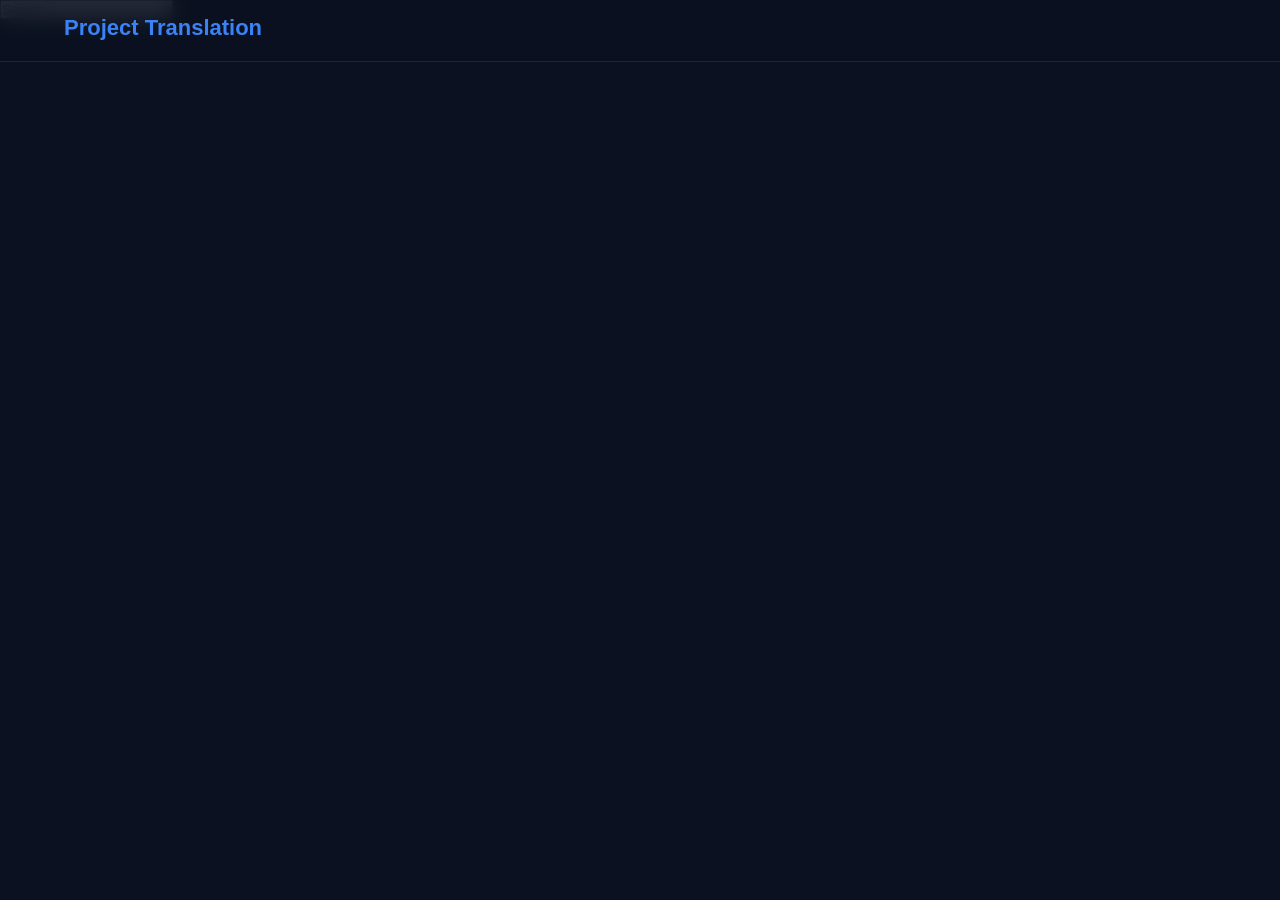
==== index.html @ 000032b0 "Implement search feature for manga items Added a search box and functionality to filter manga items " ====
<!DOCTYPE html>
<html lang="id">
<head>
  <meta charset="UTF-8">
  <meta name="viewport" content="width=device-width, initial-scale=1.0">
  <title>Manga Translation</title>
  <link rel="stylesheet" href="style.css">
</head>
<body>

<header>
  <nav class="navbar">
   <div class="logo">Project Translation</div>
  </nav>
</header>

<div id="search-box-container">
    <input type="text" id="search-input" placeholder="Search...">
</div>

<section class="manga-container" id="manga-list">

  <!-- Baris 1 (horizontal 7) -->

</section>

<script>
  const BASE_URL = "https://pub-e8931c5705eb48b4b09534f5efbeacb9.r2.dev";
  const container = document.getElementById('manga-list');

  fetch(`${BASE_URL}/manga.json`)
    .then(res => res.json())
    .then(data => {
      // Kosongkan container dulu
      container.innerHTML = '';
      
      // Loop setiap manga
      Object.keys(data).forEach(id => {
        const manga = data[id];
        
        // Buat elemen <a> dengan class manga-card (PENTING untuk CSS!)
        const link = document.createElement('a');
        link.href = `project1/manga1/manga.html?id=${id}`;
        link.className = 'manga-card';  // ← Class ini WAJIB ada!
        
        // Buat elemen <img>
        const img = document.createElement('img');
        img.src = `${BASE_URL}/${id}/${manga.prefix}.png`;
        img.alt = manga.title || id;
        
        
        // 1. Buat wrapper baru agar layout tidak rusak
            const wrapper = document.createElement('div');
            wrapper.className = 'manga-item-wrapper';

        // 2. Masukkan img ke dalam link (sama seperti kode lama Anda)
            link.appendChild(img);

        // 3. Buat elemen Judul
            const titleDiv = document.createElement('div');
            titleDiv.className = 'manga-item-title';
            titleDiv.textContent = manga.title || id;

        // 4. Buat elemen Latest Chapter
            const chapterDiv = document.createElement('div');
            chapterDiv.className = 'manga-item-latest';
            const chapterKeys = Object.keys(manga.chapters);
        // Mengambil chapter paling akhir dari daftar
            const latestChapter = chapterKeys.length > 0 ? `Chapter ${chapterKeys[chapterKeys.length - 1]}` : 'Belum ada';
            chapterDiv.textContent = latestChapter;

        // 5. Gabungkan semuanya ke wrapper, lalu ke container utama
            wrapper.appendChild(link);
            wrapper.appendChild(titleDiv);
            wrapper.appendChild(chapterDiv);
            container.appendChild(wrapper);
      });
    })
  
    .catch(err => console.error('Gagal load manga:', err));
          // ===== FITUR SEARCH =====
const searchInput = document.getElementById('search-input');
searchInput.addEventListener('input', function() {
    const keyword = this.value.toLowerCase();
    // Ambil semua wrapper manga yang sudah di-render
    const allItems = document.querySelectorAll('.manga-item-wrapper');

    allItems.forEach(item => {
        const title = item.querySelector('.manga-item-title').textContent.toLowerCase();
        // Jika judul mengandung kata kunci, tampilkan. Jika tidak, sembunyikan.
        if (title.includes(keyword)) {
            item.style.display = 'flex'; 
        } else {
            item.style.display = 'none'; 
        }
    });
});
    
</script>


<script>
  if ('serviceWorker' in navigator) {
    window.addEventListener('load', () => {
      navigator.serviceWorker.register('sw.js')
        .then(registration => {
          console.log('Service Worker terdaftar dengan scope:', registration.scope);
        })
        .catch(error => {
          console.log('Pendaftaran Service Worker gagal:', error);
        });
    });
  }
</script>
</body>
</html>
---- style.css ----
* {
    margin: 0;
    padding: 0;
    box-sizing: border-box;
    font-family: 'Poppins', sans-serif;
    -webkit-tap-highlight-color: transparent;
  }
  body {
    background: #0b1120;
    color: #e2e8f0;
    overflow-x: hidden;
      max-width: 100%;
  transition: opacity 0.9s ease;
  }

body.fade-out {
  opacity: 0;
}
  header {
    position: fixed;
      top: 0;
    width: 100%;
    background: rgba(11,17,32,0.9);
    backdrop-filter: blur(10px);
    border-bottom: 1px solid rgba(59,130,246,0.2);
    z-index: 1000;
padding-bottom: 5px;
  }


/* SMOOTH SCROLL */
html {
  scroll-behavior: smooth;
}
  /* Navbar */
  .navbar {
    width: 90%;
    margin: auto;
    display: flex;
    justify-content: space-between;
    padding: 15px 0;
  }
  .logo {
    color: #3b82f6;
    font-weight: 700;
    font-size: 22px;
  }

 /*Manga*/
.manga-container {
      padding-top: 140px;
      display: grid;
      grid-template-columns: repeat(auto-fit, minmax(200px, 1fr)); /* 3 horizontal */
      gap: 30px;
      margin-right: 20px;
      margin-left: 20px;
    /* JARAKKAN GALLERY DARI AREA KANAN */
    }
        /* Responsive HP */
    @media (max-width: 768px) {
      .manga-container {
        grid-template-columns: 2fr;
          margin-right: 15px;
          margin-left: 15px;
          gap: 20px;
          padding-top: 100px;
          padding-bottom: 30px;
      }
    }

    /* Efek hover & klik sama seperti project */
.manga-card {
  width: 100%;
  aspect-ratio: 3 / 4;   /* rasio cover manga (portrait) */
  border: 5px solid #0b1120;
  border-radius: 25px;
  overflow: hidden;     /* penting biar gambar tidak keluar kotak */
  display: flex;
    justify-content: center;
    align-items: center;
  transition: all 0.5s ease;
    cursor: pointer;
    outline: none; /* Hilangkan garis biru default browser */
}
    .manga-card:hover {
      transform: translateY(-6px) scale(1.03);
      border-color: #2563eb;
    } 

/* gambar di dalam card */
.manga-card img {
  width: 100%;
  height: 100%;
  object-fit: cover;
    border-radius: 22px;
}



/* AREA TOMBOL KEMBALI*/
.back-area{
  position: fixed;
  top: 65px;
  right: 0;
  width: 55px;
  height: 100vh;
  background: #1e6cff;
  border-left: 5px solid #1e6cff;
  z-index: 999;
  transition: all 0.1s ease;
}
 .back-area:hover{
  background: transparent;
  border-left: 5px solid #1e6cff;
}
.back-area:active {outline: none;}

/* ===== MANGA DETAIL PAGE ===== */
/* ===== MANGA DETAIL PAGE ===== */
.manga-detail-container {
  padding-top: 140px;
  padding-bottom: 60px;
  margin-right: 90px;        /* Ruang untuk back-area */
  margin-left: 20px;
  min-height: 100vh;
  display: flex;
  justify-content: center;
  align-items: center;
}

/* Card Utama - Menggunakan Grid Layout */
.manga-detail-card {
  display: grid;
  gap: 40px;
  background: #1e293b;
  border-radius: 30px;
  padding: 50px;
  max-width: 1300px;
  width: 100%;
  box-shadow: 0 0 40px rgba(59,130,246,0.4);
  
  /* Layout Desktop (Default) */
  /* Kolom 1: Cover (350px), Kolom 2: Konten (1fr) */
  grid-template-columns: 350px 1fr;
  grid-template-rows: auto auto auto;
  grid-template-areas: 
    "cover title"
    "cover synopsis"
    "chapters chapters";
  overflow: hidden;
}

/* Menghubungkan elemen HTML dengan nama area*/
.manga-cover {
  grid-area: cover;
  aspect-ratio: 3 / 4;
  width: 100%;
  border-radius: 20px;
  overflow: hidden;
  border: 4px solid #2563eb;
  box-shadow: 0 10px 20px rgba(0,0,0,0.5);
}

.manga-cover img {
  width: 100%;
  height: 100%;
  object-fit: cover;
  display: block;
  transition: transform 0.5s ease;
}

.manga-cover img:hover {
  transform: scale(1.02);
}

.manga-title {
  grid-area: title;
  color: #e2e8f0;
  display: flex;
  align-items: center; /* Tengah vertikal di area title */
  justify-content: center;
  text-align: center;
    width:  100%;
}

.manga-title h1 {
  color: #3b82f6;
  font-size: 1.5rem;
  font-weight: 700;
  line-height: 1.2;
  margin: 0;
  width: 100%;
    word-break: break-word;
    overflow-wrap: break-word;
}

.manga-synopsis {
  grid-area: synopsis;
  color: #cbd5e1;
  font-size: 1.2rem;
  line-height: 1.8;
  text-align: justify;
    word-break: break-word;
    overflow-wrap: break-word;
}

/* Area Chapter */
.manga-chapters {
  grid-area: chapters;
  color: #e2e8f0;
  display: flex;
  align-items: center; /* Judul dan list sejajar atas */
  flex-direction: column;
  gap: 20px;
}

.manga-chapters h3 {
  color: #3b82f6;
  font-size: 1.8rem;
  font-weight: 600;
  margin-bottom: 25px;
  margin-top: 0;
  text-align: center;
  width: 100%; /* Lebar minimal untuk judul chapter */
}

.chapter-list {
  list-style: none;
  padding: 0;
  margin: 0;
  display: flex;
  flex-wrap: wrap; /* Tombol akan turun ke baris baru jika penuh */
  gap: 10px;
  justify-content: center;
  width: 100%;
}

.chapter-list li {
  flex: 1;
  background: rgba(59,130,246,0.15);
  border-radius: 40px;
  transition: all 0.1s ease;
  border: 1px solid rgba(59,130,246,0.3);
}

.chapter-list li a {
  display: block;
  padding: 12px 24px;
  color: #e2e8f0;
  text-decoration: none;
  font-weight: 500;
  font-size: 1.1rem;
  text-align: center;
  white-space: nowrap;
}

.chapter-list li:hover {
  background: #2563eb;
  transform: translateY(-3px);
  border-color: #2563eb;
  box-shadow: 0 5px 15px rgba(37,99,246,0.4);
}

/* ===== TAMPILAN TABLET / HP LEBAR ===== */
@media (max-width: 900px) {
  .manga-detail-container {
    margin-right: 65px; /* Tetap mempertahankan back-area */
    margin-left: 10px;
    padding-top: 120px;
  }
  .manga-detail-card {
    /* Menggunakan Grid untuk mengatur ulang posisi elemen mobile */
    display: grid;
    grid-template-columns: 1fr; /* Satu kolom penuh */
    grid-template-rows: auto;
    gap: 25px;
    padding: 30px;
    max-width: 600px;
    margin: 0 auto;
    background: #1e293b;
    border-radius: 20px;
    box-shadow: 0 0 30px rgba(59,130,246,0.2);

    /* Urutan Layout Mobile sesuai permintaan: */
    grid-template-areas: 
      "title"
      "cover"
      "synopsis"
      "chapters";
  }

  /* 1. Judul Manga (Paling Atas) */
  .manga-title {
    grid-area: title;
    text-align: center;
    padding-bottom: 10px;
  }
.manga-title h1 {
    font-size: 2rem;
    color: #3b82f6;
    margin: 0;
  }

  /* 2. Cover (Tepat di Bawah Judul) */
  .manga-cover {
    grid-area: cover;
    max-width: 300px; /* Batasi ukuran cover agar tidak terlalu besar di HP */
    width: 100%;
    margin: 0 auto; /* Tengah horizontal */
    border-radius: 15px;
  }

  /* 3. Sinopsis (Di Bawah Cover) */
  .manga-synopsis {
    grid-area: synopsis;
    font-size: 0.95rem;
    line-height: 1.6;
    color: #cbd5e1;
    text-align: left; /* Teks rata kiri lebih mudah dibaca di HP */
    padding: 0 10px;
  }

  /* 4. Daftar Chapter (Di Bawah Sinopsis) */
  .manga-chapters {
    grid-area: chapters;
    display: flex;
    flex-direction: column;
    align-items: center; /* Tengahkan judul Chapter dan tombol */
  }
  .manga-chapters h3 {
    font-size: 1.4rem;
    color: #3b82f6;
    margin-bottom: 20px;
    text-align: center;
  }
  .chapter-list {
    display: flex;
    flex-wrap: wrap; /* Barisan tombol menyesuaikan lebar HP */
    justify-content: center;
    gap: 10px;
    width: 100%;
    padding: 0;
    margin: 0;
  }
  .chapter-list li {
    background: rgba(59,130,246,0.15);
    border-radius: 20px;
    border: 1px solid rgba(59,130,246,0.3);
  }
  .chapter-list li a {
    padding: 10px 16px;
    font-size: 0.9rem;
  }
}

/* ===== TAMPILAN HP KECIL ===== */
@media (max-width: 480px) {
  .manga-detail-container {
    margin-right: 65px;
    margin-left: 10px;
    padding-top: 120px;
  }
  
  .manga-detail-card {
    padding: 20px;
    gap: 25px;
  }
  
  .manga-cover {
    max-width: 220px;
  }
  
  .manga-info h1 {
    font-size: 1.6rem;
  }
  
  .sinopsis {
    font-size: 0.9rem;
    line-height: 1.6;
  }
  
  .chapter-list li a {
    padding: 8px 14px;
    font-size: 0.85rem;
  }
}

/* ===== READER PAGE ===== */
.reader-container {
  padding-top: 140px;
  padding-bottom: 60px;
  margin: 0;
  min-height: 100vh;
  max-width: none;        /* agar konten tetap di tengah */
}
.chapter-title {
  text-align: center;
  margin-bottom: 30px;
}
.chapter-title h1 {
  color: #3b82f6;
  font-size: 2rem;
  word-break: break-word;
}
.chapter-images {
  display: flex;
  flex-direction: column;
  align-items: center;
    gap: 3px;
    width: 100%;
}
.chapter-images img {
  width: 100%;
    max-width: 100%;
  height: auto;
    display: block;
}
.chapter-navigation {
  display: flex;
  justify-content: center;
  gap: 20px;
  margin-top: 40px;
  flex-wrap: wrap;
}
.nav-btn {
  padding: 12px 30px;
  background: #2563eb;
  color: white;
  text-decoration: none;
  border-radius: 50px;
  font-weight: 600;
  transition: all 0.1s;
  border: 2px solid transparent;
  min-width: 120px;
  text-align: center;
}
nav-btn:focus {
    box-shadow: 0 0 0 3px rgba(59,130,246,0.5);
}
.nav-btn:hover {
  background: transparent;
  border-color: #2563eb;
  color: #2563eb;
  transform: translateY(-3px);
}

/* ===== TAMPILAN MOBILE ===== */
@media (max-width: 768px) {
  .reader-container {
    margin: 0;       /* area back lebih kecil */
    padding-top: 120px;
      width: 100%;
  }
  .chapter-title h1 {
    font-size: 1.5rem;
  }
  .chapter-images img {
    max-width: 100%;
  }
  .nav-btn {
    padding: 10px 20px;
    font-size: 0.9rem;
    min-width: 100px;
  }
}
@media (max-width: 480px) {
  .chapter-navigation {
    gap: 10px;
  }
  .nav-btn {
    padding: 8px 16px;
    font-size: 0.8rem;
    min-width: 80px;
  }
   .reader-container {
    padding-bottom: 30px;
   }
}

/* Container progress bar */
.reading-progress-container {
  position: absolute;
    bottom: 0;
  left: 0;
  width: 100%;
  height: 5px;
  background: solid rgba(59,130,246,0.2); /* latar belakang abu-abu gelap */
  z-index: 999;
}
/* Bar yang menunjukkan progres */
.reading-progress-bar {
  height: 100%;
  width: 0%;
  background: #3b82f6; /* warna biru */
  transition: width 0.1s ease;
  /*border-radius: 0 2px 2px 0;*/
}


/* Tombol toggle mode baca*/
.ebook-btn {
  margin-left: 1rem;
  padding: 0.4rem 1rem;
  background: #444;
  color: white;
  border: none;
  border-radius: 4px;
  cursor: pointer;
  font-size: 0.9rem;
}
.ebook-btn.active {
  background: #c0392b;
}
/* Tombol ikon mode baca */
.ebook-icon-btn {
  background: rgba(255,255,255,0.1);
  border: 1px solid rgba(255,255,255,0.6);
  border-radius: 6px;
  padding: 6px;
  cursor: pointer;
  display: inline-flex;
  align-items: center;
  justify-content: center;
  color: #fff;
  transition: background 0.2s, border-color 0.2s;
  vertical-align: middle;
}
.ebook-icon-btn:hover {
  background: rgba(255,255,255,0.1);
  border-color: rgba(255,255,255,0.6);
}
/* Saat mode ebook aktif, tombol lebih menonjol */
.ebook-icon-btn.active {
  background: rgba(255,100,100,0.3);
  border-color: #ff6b6b;
}
/* Sembunyikan ikon yang tidak sesuai */
.icon-scroll,
.icon-ebook {
  display: none;
}
/* Default: tampilkan ikon scroll (karena mode awal scroll) */
.ebook-icon-btn .icon-scroll {
  display: block;
}
/* Saat mode ebook aktif, sembunyikan ikon scroll & tampilkan ikon ebook */
.ebook-icon-btn.active .icon-scroll {
  display: none;
}
.ebook-icon-btn.active .icon-ebook {
  display: block;
}

/* Viewer ebook */
#ebook-viewer {
  display: none;
  width: 100%;
  max-width: none;
  margin: 1rem auto;
  cursor: pointer;
  user-select: none;
}
#ebook-viewer img {
  width: 100%;
  height: auto;
  display: block;
  box-shadow: 0 2px 8px rgba(0,0,0,0.2);
}
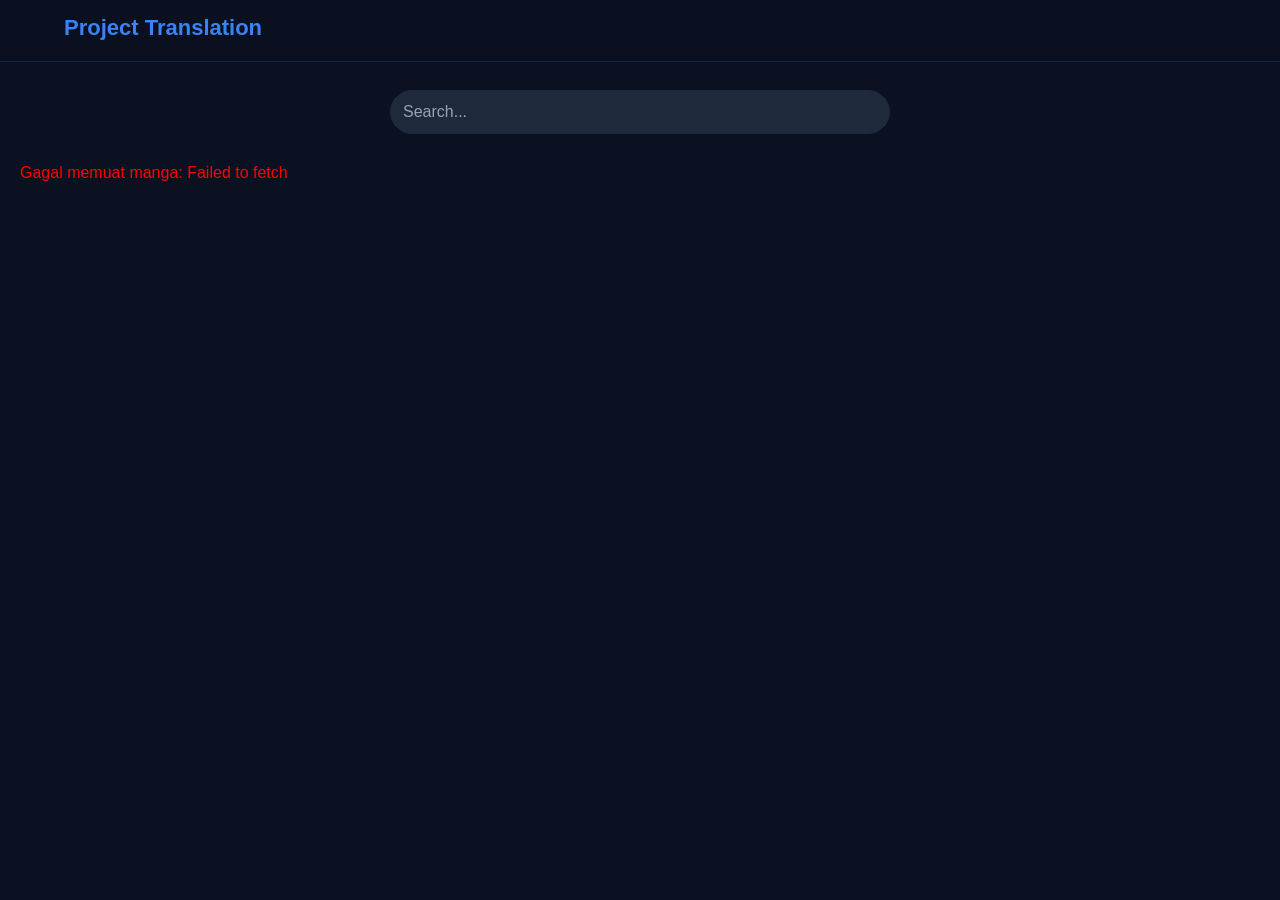
==== commit 0b317c74: "Update index.html" ====
--- a/index.html
+++ b/index.html
@@ -1,116 +1,100 @@
-<!DOCTYPE html>
+<!doctype html>
 <html lang="id">
-<head>
-  <meta charset="UTF-8">
-  <meta name="viewport" content="width=device-width, initial-scale=1.0">
-  <title>Manga Translation</title>
-  <link rel="stylesheet" href="style.css">
-</head>
-<body>
+  <head>
+    <meta charset="UTF-8" />
+    <meta name="viewport" content="width=device-width, initial-scale=1.0" />
+    <title>Manga Translation</title>
+    <link rel="stylesheet" href="style.css" />
+  </head>
+  <body>
+    <header>
+      <nav class="navbar">
+        <div class="logo">Project Translation</div>
+      </nav>
+    </header>
 
-<header>
-  <nav class="navbar">
-   <div class="logo">Project Translation</div>
-  </nav>
-</header>
+    <div id="search-box-container">
+      <input type="text" id="search-input" placeholder="Search..." />
+    </div>
 
-<div id="search-box-container">
-    <input type="text" id="search-input" placeholder="Search...">
-</div>
+    <section class="manga-container" id="manga-list"></section>
 
-<section class="manga-container" id="manga-list">
+    <script>
+      const BASE_URL = "https://pub-e8931c5705eb48b4b09534f5efbeacb9.r2.dev";
+      const container = document.getElementById("manga-list");
 
-  <!-- Baris 1 (horizontal 7) -->
+      // --- Helper: Potong teks ---
+      function truncate(str, max = 150) {
+        return str && str.length > max
+          ? str.substring(0, max) + "..."
+          : str || "Tidak ada deskripsi.";
+      }
 
-</section>
+      // --- Helper: Buat card HTML dari data manga ---
+      function createMangaCard(id, manga) {
+        const genres = manga.genre || manga.genres || ["Unknown"];
+        const genreText = Array.isArray(genres) ? genres.join(" • ") : genres;
+        const status = (manga.status || "unknown").toLowerCase();
+        const chapters = manga.chapters || {};
+        const keys = Object.keys(chapters);
+        const latestChapter = keys.length > 0 ? keys[keys.length - 1] : "?";
 
-<script>
-  const BASE_URL = "https://pub-e8931c5705eb48b4b09534f5efbeacb9.r2.dev";
-  const container = document.getElementById('manga-list');
+        return `
+    <a class="manga-item-wrapper" href="project1/manga1/manga.html?id=${id}">
+      <img src="${BASE_URL}/${id}/${manga.prefix}.png" alt="${manga.title || id}">
+      <div class="manga-card-content">
+        <div class="manga-item-title">${manga.title || id}</div>
+        <span class="manga-card-badge">${genreText}</span>
+        <p class="manga-card-desc">${truncate(manga.synopsis)}</p>
+        <div class="manga-card-meta">
+          <span class="manga-card-status ${status}">${status.charAt(0).toUpperCase() + status.slice(1)}</span>
+          <span class="chapter-info">Last Release: Chapter ${latestChapter}</span>
+        </div>
+      </div>
+    </a>
+  `;
+      }
 
-  fetch(`${BASE_URL}/manga.json`)
-    .then(res => res.json())
-    .then(data => {
-      // Kosongkan container dulu
-      container.innerHTML = '';
-      
-      // Loop setiap manga
-      Object.keys(data).forEach(id => {
-        const manga = data[id];
-        
-        // Buat elemen <a> dengan class manga-card (PENTING untuk CSS!)
-        const link = document.createElement('a');
-        link.href = `project1/manga1/manga.html?id=${id}`;
-        link.className = 'manga-card';  // ← Class ini WAJIB ada!
-        
-        // Buat elemen <img>
-        const img = document.createElement('img');
-        img.src = `${BASE_URL}/${id}/${manga.prefix}.png`;
-        img.alt = manga.title || id;
-        
-        
-        // 1. Buat wrapper baru agar layout tidak rusak
-            const wrapper = document.createElement('div');
-            wrapper.className = 'manga-item-wrapper';
+      // --- Load & Render ---
+      async function loadManga() {
+        try {
+          const res = await fetch(`${BASE_URL}/manga.json`);
+          if (!res.ok) throw new Error(`HTTP ${res.status}`);
+          const data = await res.json();
 
-        // 2. Masukkan img ke dalam link (sama seperti kode lama Anda)
-            link.appendChild(img);
+          container.innerHTML = Object.entries(data)
+            .map(([id, manga]) => createMangaCard(id, manga))
+            .join("");
+        } catch (err) {
+          container.innerHTML = `<p style="color:red;">Gagal memuat manga: ${err.message}</p>`;
+          console.error("Gagal load manga:", err);
+        }
+      }
 
-        // 3. Buat elemen Judul
-            const titleDiv = document.createElement('div');
-            titleDiv.className = 'manga-item-title';
-            titleDiv.textContent = manga.title || id;
+      loadManga();
 
-        // 4. Buat elemen Latest Chapter
-            const chapterDiv = document.createElement('div');
-            chapterDiv.className = 'manga-item-latest';
-            const chapterKeys = Object.keys(manga.chapters);
-        // Mengambil chapter paling akhir dari daftar
-            const latestChapter = chapterKeys.length > 0 ? `Chapter ${chapterKeys[chapterKeys.length - 1]}` : 'Belum ada';
-            chapterDiv.textContent = latestChapter;
+      // --- Search ---
+      document
+        .getElementById("search-input")
+        .addEventListener("input", function () {
+          const keyword = this.value.toLowerCase();
+          document.querySelectorAll(".manga-item-wrapper").forEach((item) => {
+            const title = item
+              .querySelector(".manga-item-title")
+              .textContent.toLowerCase();
+            item.style.display = title.includes(keyword) ? "flex" : "none";
+          });
+        });
 
-        // 5. Gabungkan semuanya ke wrapper, lalu ke container utama
-            wrapper.appendChild(link);
-            wrapper.appendChild(titleDiv);
-            wrapper.appendChild(chapterDiv);
-            container.appendChild(wrapper);
-      });
-    })
-  
-    .catch(err => console.error('Gagal load manga:', err));
-          // ===== FITUR SEARCH =====
-const searchInput = document.getElementById('search-input');
-searchInput.addEventListener('input', function() {
-    const keyword = this.value.toLowerCase();
-    // Ambil semua wrapper manga yang sudah di-render
-    const allItems = document.querySelectorAll('.manga-item-wrapper');
-
-    allItems.forEach(item => {
-        const title = item.querySelector('.manga-item-title').textContent.toLowerCase();
-        // Jika judul mengandung kata kunci, tampilkan. Jika tidak, sembunyikan.
-        if (title.includes(keyword)) {
-            item.style.display = 'flex'; 
-        } else {
-            item.style.display = 'none'; 
-        }
-    });
-});
-    
-</script>
-
-
-<script>
-  if ('serviceWorker' in navigator) {
-    window.addEventListener('load', () => {
-      navigator.serviceWorker.register('sw.js')
-        .then(registration => {
-          console.log('Service Worker terdaftar dengan scope:', registration.scope);
-        })
-        .catch(error => {
-          console.log('Pendaftaran Service Worker gagal:', error);
+      // --- Service Worker ---
+      if ("serviceWorker" in navigator) {
+        window.addEventListener("load", () => {
+          navigator.serviceWorker
+            .register("sw.js")
+            .then((reg) => console.log("Service Worker terdaftar:", reg.scope))
+            .catch((err) => console.log("SW gagal:", err));
         });
-    });
-  }
-</script>
-</body>
+      }
+    </script>
+  </body>
 </html>
--- a/style.css
+++ b/style.css
@@ -48,7 +48,7 @@
 
  /*Manga*/
 .manga-container {
-      padding-top: 140px;
+      padding-top: 30px;
       display: grid;
       grid-template-columns: repeat(auto-fit, minmax(200px, 1fr)); /* 3 horizontal */
       gap: 30px;
@@ -56,19 +56,7 @@
       margin-left: 20px;
     /* JARAKKAN GALLERY DARI AREA KANAN */
     }
-        /* Responsive HP */
-    @media (max-width: 768px) {
-      .manga-container {
-        grid-template-columns: 2fr;
-          margin-right: 15px;
-          margin-left: 15px;
-          gap: 20px;
-          padding-top: 100px;
-          padding-bottom: 30px;
-      }
-    }
-
-    /* Efek hover & klik sama seperti project */
+    
 .manga-card {
   width: 100%;
   aspect-ratio: 3 / 4;   /* rasio cover manga (portrait) */
@@ -116,7 +104,6 @@
 .back-area:active {outline: none;}
 
 /* ===== MANGA DETAIL PAGE ===== */
-/* ===== MANGA DETAIL PAGE ===== */
 .manga-detail-container {
   padding-top: 140px;
   padding-bottom: 60px;
@@ -133,13 +120,11 @@
   display: grid;
   gap: 40px;
   background: #1e293b;
-  border-radius: 30px;
+  border-radius: 20px;
   padding: 50px;
   max-width: 1300px;
   width: 100%;
   box-shadow: 0 0 40px rgba(59,130,246,0.4);
-  
-  /* Layout Desktop (Default) */
   /* Kolom 1: Cover (350px), Kolom 2: Konten (1fr) */
   grid-template-columns: 350px 1fr;
   grid-template-rows: auto auto auto;
@@ -175,7 +160,6 @@
 
 .manga-title {
   grid-area: title;
-  color: #e2e8f0;
   display: flex;
   align-items: center; /* Tengah vertikal di area title */
   justify-content: center;
@@ -184,7 +168,7 @@
 }
 
 .manga-title h1 {
-  color: #3b82f6;
+  color: #e2e8f0;
   font-size: 1.5rem;
   font-weight: 700;
   line-height: 1.2;
@@ -196,7 +180,7 @@
 
 .manga-synopsis {
   grid-area: synopsis;
-  color: #cbd5e1;
+  color: #e2e8f0;
   font-size: 1.2rem;
   line-height: 1.8;
   text-align: justify;
@@ -259,130 +243,6 @@
   transform: translateY(-3px);
   border-color: #2563eb;
   box-shadow: 0 5px 15px rgba(37,99,246,0.4);
-}
-
-/* ===== TAMPILAN TABLET / HP LEBAR ===== */
-@media (max-width: 900px) {
-  .manga-detail-container {
-    margin-right: 65px; /* Tetap mempertahankan back-area */
-    margin-left: 10px;
-    padding-top: 120px;
-  }
-  .manga-detail-card {
-    /* Menggunakan Grid untuk mengatur ulang posisi elemen mobile */
-    display: grid;
-    grid-template-columns: 1fr; /* Satu kolom penuh */
-    grid-template-rows: auto;
-    gap: 25px;
-    padding: 30px;
-    max-width: 600px;
-    margin: 0 auto;
-    background: #1e293b;
-    border-radius: 20px;
-    box-shadow: 0 0 30px rgba(59,130,246,0.2);
-
-    /* Urutan Layout Mobile sesuai permintaan: */
-    grid-template-areas: 
-      "title"
-      "cover"
-      "synopsis"
-      "chapters";
-  }
-
-  /* 1. Judul Manga (Paling Atas) */
-  .manga-title {
-    grid-area: title;
-    text-align: center;
-    padding-bottom: 10px;
-  }
-.manga-title h1 {
-    font-size: 2rem;
-    color: #3b82f6;
-    margin: 0;
-  }
-
-  /* 2. Cover (Tepat di Bawah Judul) */
-  .manga-cover {
-    grid-area: cover;
-    max-width: 300px; /* Batasi ukuran cover agar tidak terlalu besar di HP */
-    width: 100%;
-    margin: 0 auto; /* Tengah horizontal */
-    border-radius: 15px;
-  }
-
-  /* 3. Sinopsis (Di Bawah Cover) */
-  .manga-synopsis {
-    grid-area: synopsis;
-    font-size: 0.95rem;
-    line-height: 1.6;
-    color: #cbd5e1;
-    text-align: left; /* Teks rata kiri lebih mudah dibaca di HP */
-    padding: 0 10px;
-  }
-
-  /* 4. Daftar Chapter (Di Bawah Sinopsis) */
-  .manga-chapters {
-    grid-area: chapters;
-    display: flex;
-    flex-direction: column;
-    align-items: center; /* Tengahkan judul Chapter dan tombol */
-  }
-  .manga-chapters h3 {
-    font-size: 1.4rem;
-    color: #3b82f6;
-    margin-bottom: 20px;
-    text-align: center;
-  }
-  .chapter-list {
-    display: flex;
-    flex-wrap: wrap; /* Barisan tombol menyesuaikan lebar HP */
-    justify-content: center;
-    gap: 10px;
-    width: 100%;
-    padding: 0;
-    margin: 0;
-  }
-  .chapter-list li {
-    background: rgba(59,130,246,0.15);
-    border-radius: 20px;
-    border: 1px solid rgba(59,130,246,0.3);
-  }
-  .chapter-list li a {
-    padding: 10px 16px;
-    font-size: 0.9rem;
-  }
-}
-
-/* ===== TAMPILAN HP KECIL ===== */
-@media (max-width: 480px) {
-  .manga-detail-container {
-    margin-right: 65px;
-    margin-left: 10px;
-    padding-top: 120px;
-  }
-  
-  .manga-detail-card {
-    padding: 20px;
-    gap: 25px;
-  }
-  
-  .manga-cover {
-    max-width: 220px;
-  }
-  
-  .manga-info h1 {
-    font-size: 1.6rem;
-  }
-  
-  .sinopsis {
-    font-size: 0.9rem;
-    line-height: 1.6;
-  }
-  
-  .chapter-list li a {
-    padding: 8px 14px;
-    font-size: 0.85rem;
-  }
 }
 
 /* ===== READER PAGE ===== */
@@ -434,57 +294,22 @@
   min-width: 120px;
   text-align: center;
 }
-nav-btn:focus {
-    box-shadow: 0 0 0 3px rgba(59,130,246,0.5);
-}
-.nav-btn:hover {
-  background: transparent;
+.nav-btn:focus {
+ background: transparent;
   border-color: #2563eb;
   color: #2563eb;
   transform: translateY(-3px);
 }
 
-/* ===== TAMPILAN MOBILE ===== */
-@media (max-width: 768px) {
-  .reader-container {
-    margin: 0;       /* area back lebih kecil */
-    padding-top: 120px;
-      width: 100%;
-  }
-  .chapter-title h1 {
-    font-size: 1.5rem;
-  }
-  .chapter-images img {
-    max-width: 100%;
-  }
-  .nav-btn {
-    padding: 10px 20px;
-    font-size: 0.9rem;
-    min-width: 100px;
-  }
-}
-@media (max-width: 480px) {
-  .chapter-navigation {
-    gap: 10px;
-  }
-  .nav-btn {
-    padding: 8px 16px;
-    font-size: 0.8rem;
-    min-width: 80px;
-  }
-   .reader-container {
-    padding-bottom: 30px;
-   }
-}
 
 /* Container progress bar */
 .reading-progress-container {
   position: absolute;
-    bottom: 0;
+  bottom: 0;
   left: 0;
   width: 100%;
   height: 5px;
-  background: solid rgba(59,130,246,0.2); /* latar belakang abu-abu gelap */
+  background: rgba(59,130,246,0.2); /* latar belakang abu-abu gelap */
   z-index: 999;
 }
 /* Bar yang menunjukkan progres */
@@ -566,3 +391,193 @@
   display: block;
   box-shadow: 0 2px 8px rgba(0,0,0,0.2);
 } 
+
+/* Container Search Bar */
+#search-box-container {
+    display: flex;
+    justify-content: center;
+    align-items: center;
+    width: 100%;
+    margin-top: 90px;  /* Gunakan margin-top, bukan padding-top */
+    padding-inline: 20px;
+    box-sizing: border-box;
+}
+
+/* Input Search */
+#search-input {
+    width: 100%;
+    max-width: 500px; /* Membatasi lebar maksimal agar tidak terlalu panjang di desktop */
+    padding: 12px;
+    border-radius: 25px;
+    border: 1px solid #1e293b;
+    background: #1e293b;
+    color: #e2e8f0;
+    font-size: 1rem;
+    outline: none;
+    transition: all 0.3s ease;
+}
+
+/* Efek saat input diklik/fokus */
+#search-input:focus {
+    border-color: #3b82f6;
+    box-shadow: 0 0 10px rgba(59, 130, 246, 0.3);
+    
+}
+
+#search-input::placeholder {
+    color: #94a3b8;
+}
+
+/* Wrapper - kurangi jarak antar elemen */
+.manga-item-wrapper {
+    display: flex;
+    flex-direction: column;
+    align-items: center;
+    text-align: center;
+    gap: 3px; /* Jarak lebih rapat antara cover, judul, dan chapter */
+}
+
+/* Judul Manga - font lebih besar & lebih menarik */
+.manga-item-title {
+    color: #e2e8f0;
+    font-size: 28px; /*Font lebih besar*/
+    font-weight: 700;
+    padding: 0 5px;
+}
+
+/* Latest Chapter - font lebih besar & style lebih menarik */
+.manga-item-latest {
+    color: #3b82f6;
+    font-size: 23px; /* Font lebih besar */
+    font-weight: 600;
+}
+
+
+/* ===== TAMPILAN TABLET / HP LEBAR ===== */
+@media (max-width: 900px) {
+  .manga-detail-container {
+    margin-right: 65px; /* Tetap mempertahankan back-area */
+    margin-left: 10px;
+    padding-top: 120px;
+  }
+  .manga-detail-card {
+    /* Menggunakan Grid untuk mengatur ulang posisi elemen mobile */
+    grid-template-columns: 1fr; /* Satu kolom penuh */
+    grid-template-rows: auto;
+    gap: 25px;
+    padding: 30px;
+    max-width: 600px;
+    /* Urutan Layout Mobile sesuai permintaan: */
+    grid-template-areas: 
+      "title"
+      "cover"
+      "synopsis"
+      "chapters";
+  }
+
+  /* 1. Judul Manga (Paling Atas) */
+  .manga-title {
+    grid-area: title;
+    padding-bottom: 10px;
+  }
+.manga-title h1 {
+    font-size: 2rem;
+  }
+
+  /* 2. Cover (Tepat di Bawah Judul) */
+  .manga-cover {
+    grid-area: cover;
+    max-width: 300px; /* Batasi ukuran cover agar tidak terlalu besar di HP */
+    margin: 0 auto; /* Tengah horizontal */
+    border-radius: 15px;
+  }
+
+  /* 3. Sinopsis (Di Bawah Cover) */
+  .manga-synopsis {
+    grid-area: synopsis;
+    font-size: 0.95rem;
+    line-height: 1.6;
+    text-align: left;
+    padding: 0 10px;
+    }
+ 
+  .manga-chapters h3 {
+    font-size: 1.4rem;
+    margin-bottom: 20px;
+  }
+  
+  .chapter-list li {
+    border-radius: 20px;
+  }
+  .chapter-list li a {
+    padding: 10px 16px;
+    font-size: 0.9rem;
+  }
+}
+
+
+/* ===== TAMPILAN MOBILE ===== */
+@media (max-width: 768px) {
+  .manga-container {
+          margin-right: 15px;
+          margin-left: 15px;
+          gap: 20px;
+          padding-top: 30px;
+          padding-bottom: 30px;
+      }
+    
+  .reader-container {
+    padding-top: 120px;
+  }
+  .chapter-title h1 {
+    font-size: 1.5rem;
+  }
+  
+  .nav-btn {
+    padding: 10px 20px;
+    font-size: 0.9rem;
+    min-width: 100px;
+  }
+  
+  .manga-item-title {
+    font-size: 17px; /*Font lebih besar*/
+  }
+  
+  .manga-item-latest {
+    font-size: 15px; /* Font lebih besar */
+}
+}
+
+/* ===== TAMPILAN HP KECIL ===== */
+@media (max-width: 480px) {
+  
+  .manga-detail-card {
+    padding: 20px;
+    gap: 25px;
+  }
+  
+  .manga-cover {
+    max-width: 220px;
+  }
+  
+  .manga-title h1 {
+    font-size: 1.6rem;
+  }
+  
+  .chapter-list li a {
+    padding: 8px 14px;
+    font-size: 0.85rem;
+  }
+  
+  .chapter-navigation {
+    gap: 10px;
+  }
+  .nav-btn {
+    padding: 8px 16px;
+    font-size: 0.8rem;
+    min-width: 80px;
+  }
+   .reader-container {
+    padding-bottom: 30px;
+   }
+}
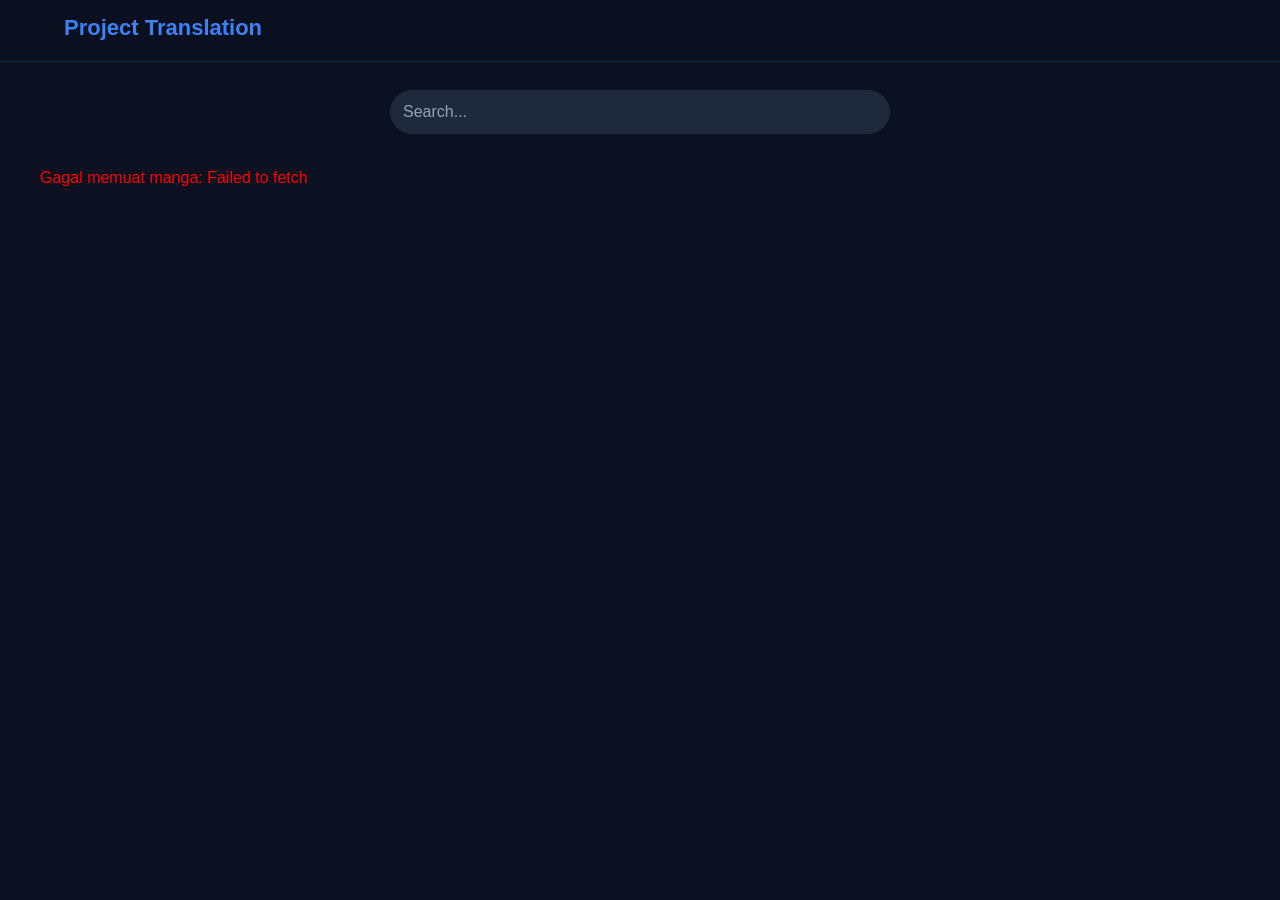
==== commit f05d6d31: "Update index.html" ====
--- a/index.html
+++ b/index.html
@@ -47,7 +47,7 @@
         <span class="manga-card-badge">${genreText}</span>
         <p class="manga-card-desc">${truncate(manga.synopsis)}</p>
         <div class="manga-card-meta">
-          <span class="manga-card-status ${status}">${status.charAt(0).toUpperCase() + status.slice(1)}</span>
+        <span class="manga-card-status status-${status}">${status}</span>
           <span class="chapter-info">Last Release: Chapter ${latestChapter}</span>
         </div>
       </div>
--- a/style.css
+++ b/style.css
@@ -1,92 +1,207 @@
 * {
-    margin: 0;
-    padding: 0;
-    box-sizing: border-box;
-    font-family: 'Poppins', sans-serif;
-    -webkit-tap-highlight-color: transparent;
-  }
-  body {
-    background: #0b1120;
-    color: #e2e8f0;
-    overflow-x: hidden;
-      max-width: 100%;
+  margin: 0;
+  padding: 0;
+  box-sizing: border-box;
+  font-family: "Poppins", sans-serif;
+  -webkit-tap-highlight-color: transparent;
+}
+body {
+  background: #0b1120;
+  color: #e2e8f0;
+  overflow-x: hidden;
+  max-width: 100%;
   transition: opacity 0.9s ease;
-  }
+}
 
 body.fade-out {
   opacity: 0;
 }
-  header {
-    position: fixed;
-      top: 0;
-    width: 100%;
-    background: rgba(11,17,32,0.9);
-    backdrop-filter: blur(10px);
-    border-bottom: 1px solid rgba(59,130,246,0.2);
-    z-index: 1000;
-padding-bottom: 5px;
-  }
-
+header {
+  position: fixed;
+  top: 0;
+  width: 100%;
+  background: rgba(11, 17, 32, 0.9);
+  backdrop-filter: blur(10px);
+  border-bottom: 1px solid rgba(59, 130, 246, 0.2);
+  z-index: 1000;
+  padding-bottom: 5px;
+}
 
 /* SMOOTH SCROLL */
 html {
   scroll-behavior: smooth;
 }
-  /* Navbar */
-  .navbar {
-    width: 90%;
-    margin: auto;
-    display: flex;
-    justify-content: space-between;
-    padding: 15px 0;
-  }
-  .logo {
-    color: #3b82f6;
-    font-weight: 700;
-    font-size: 22px;
-  }
-
- /*Manga*/
+/* Navbar */
+.navbar {
+  width: 90%;
+  margin: auto;
+  display: flex;
+  justify-content: space-between;
+  padding: 15px 0;
+}
+.logo {
+  color: #3b82f6;
+  font-weight: 700;
+  font-size: 22px;
+}
+
+/* Container Search Bar */
+#search-box-container {
+  display: flex;
+  justify-content: center;
+  align-items: center;
+  width: 100%;
+  margin-top: 90px; /* Gunakan margin-top, bukan padding-top */
+  padding-inline: 20px;
+  box-sizing: border-box;
+}
+
+/* Input Search */
+#search-input {
+  width: 100%;
+  max-width: 500px; /* Membatasi lebar maksimal agar tidak terlalu panjang di desktop */
+  padding: 12px;
+  border-radius: 25px;
+  border: 1px solid #1e293b;
+  background: #1e293b;
+  color: #e2e8f0;
+  font-size: 1rem;
+  outline: none;
+  transition: all 0.3s ease;
+}
+
+/* Efek saat input diklik/fokus */
+#search-input:focus {
+  border-color: #3b82f6;
+  box-shadow: 0 0 10px rgba(59, 130, 246, 0.3);
+}
+
+#search-input::placeholder {
+  color: #94a3b8;
+}
+
+/*Manga*/
 .manga-container {
-      padding-top: 30px;
-      display: grid;
-      grid-template-columns: repeat(auto-fit, minmax(200px, 1fr)); /* 3 horizontal */
-      gap: 30px;
-      margin-right: 20px;
-      margin-left: 20px;
-    /* JARAKKAN GALLERY DARI AREA KANAN */
-    }
-    
-.manga-card {
-  width: 100%;
-  aspect-ratio: 3 / 4;   /* rasio cover manga (portrait) */
-  border: 5px solid #0b1120;
-  border-radius: 25px;
-  overflow: hidden;     /* penting biar gambar tidak keluar kotak */
-  display: flex;
-    justify-content: center;
-    align-items: center;
+  padding-top: 15px;
+  padding-left: 40px;
+  padding-right: 40px;
+  display: grid;
+  max-width: 100%;
+  grid-template-columns: repeat(
+    auto-fill,
+    minmax(400px, 1fr)
+  ); /* 3 horizontal */
+  gap: 30px;
+  margin: 20px auto;
+  /* JARAKKAN GALLERY DARI AREA KANAN */
+}
+
+/* Wrapper - kurangi jarak antar elemen */
+.manga-item-wrapper {
+  text-decoration: none;
+  color: inherit;
   transition: all 0.5s ease;
-    cursor: pointer;
-    outline: none; /* Hilangkan garis biru default browser */
-}
-    .manga-card:hover {
-      transform: translateY(-6px) scale(1.03);
-      border-color: #2563eb;
-    } 
-
-/* gambar di dalam card */
-.manga-card img {
-  width: 100%;
+  cursor: pointer;
+  outline: none;
+  width: 100%;
+  display: flex;
+  flex-direction: row;
+  align-items: center;
+  text-align: center;
+  background: #1e293b;
+  border-radius: 12px;
+  overflow: hidden;
+  min-height: 250px;
+  border: 1px solid rgba(255, 255, 255, 0.05);
+}
+
+/* Efek Hover untuk Wrapper */
+.manga-item-wrapper:hover {
+  transform: translateY(-5px);
+  border-color: rgba(59, 130, 246, 0.5);
+  box-shadow:
+    0 10px 25px rgba(0, 0, 0, 0.4),
+    0 0 15px rgba(59, 130, 246, 0.2);
+}
+
+.manga-item-wrapper img {
+  display: block;
+  width: 40%;
   height: 100%;
   object-fit: cover;
-    border-radius: 22px;
-}
-
-
-
+}
+.manga-card-content {
+  padding: 20px;
+  display: flex;
+  flex: 1;
+  flex-direction: column;
+  justify-content: center;
+  text-align: left;
+}
+.manga-card-badge {
+  font-size: 0.7rem;
+  color: #3b82f6;
+  font-weight: 700;
+  letter-spacing: 1px;
+  margin-bottom: 10px;
+  text-transform: uppercase;
+  white-space: nowrap;
+  overflow: hidden;
+  text-overflow: ellipsis;
+  max-width: 100%;
+}
+/* Judul Manga - font lebih besar & lebih menarik */
+.manga-item-title {
+  color: #e9ecf0;
+  font-size: 20px; /*Font lebih besar*/
+  font-weight: 600;
+  padding: 0;
+  text-align: left;
+  margin: 0 0 10px 0;
+}
+
+.manga-card-desc {
+  font-size: 0.85rem;
+  color: #d4dce4;
+  line-height: 1.5;
+  margin-bottom: 15px;
+  display: -webkit-box;
+  -webkit-line-clamp: 3;
+  -webkit-box-orient: vertical;
+  line-clamp: 3;
+  overflow: hidden;
+}
+
+.manga-card-meta {
+  display: flex;
+  flex-direction: column;
+  gap: 2px;
+  margin-bottom: 0;
+}
+
+/* Base style untuk semua status tag */
+.manga-card-status {
+  font-size: 0.8rem;
+  text-transform: uppercase;
+}
+
+.status-ongoing {
+  color: #60a5fa;
+}
+.status-completed {
+  color: #4ade80;
+}
+.status-hiatus {
+  color: #fb923c;
+}
+
+/* Info Chapter */
+.chapter-info {
+  color: #93c5fd;
+  font-size: 0.8rem;
+}
 /* AREA TOMBOL KEMBALI*/
-.back-area{
+.back-area {
   position: fixed;
   top: 65px;
   right: 0;
@@ -97,17 +212,19 @@
   z-index: 999;
   transition: all 0.1s ease;
 }
- .back-area:hover{
+.back-area:hover {
   background: transparent;
   border-left: 5px solid #1e6cff;
 }
-.back-area:active {outline: none;}
+.back-area:active {
+  outline: none;
+}
 
 /* ===== MANGA DETAIL PAGE ===== */
 .manga-detail-container {
   padding-top: 140px;
   padding-bottom: 60px;
-  margin-right: 90px;        /* Ruang untuk back-area */
+  margin-right: 90px; /* Ruang untuk back-area */
   margin-left: 20px;
   min-height: 100vh;
   display: flex;
@@ -124,11 +241,11 @@
   padding: 50px;
   max-width: 1300px;
   width: 100%;
-  box-shadow: 0 0 40px rgba(59,130,246,0.4);
+  box-shadow: 0 0 40px rgba(59, 130, 246, 0.4);
   /* Kolom 1: Cover (350px), Kolom 2: Konten (1fr) */
   grid-template-columns: 350px 1fr;
   grid-template-rows: auto auto auto;
-  grid-template-areas: 
+  grid-template-areas:
     "cover title"
     "cover synopsis"
     "chapters chapters";
@@ -143,7 +260,7 @@
   border-radius: 20px;
   overflow: hidden;
   border: 4px solid #2563eb;
-  box-shadow: 0 10px 20px rgba(0,0,0,0.5);
+  box-shadow: 0 10px 20px rgba(0, 0, 0, 0.5);
 }
 
 .manga-cover img {
@@ -164,7 +281,7 @@
   align-items: center; /* Tengah vertikal di area title */
   justify-content: center;
   text-align: center;
-    width:  100%;
+  width: 100%;
 }
 
 .manga-title h1 {
@@ -174,8 +291,8 @@
   line-height: 1.2;
   margin: 0;
   width: 100%;
-    word-break: break-word;
-    overflow-wrap: break-word;
+  word-break: break-word;
+  overflow-wrap: break-word;
 }
 
 .manga-synopsis {
@@ -184,8 +301,8 @@
   font-size: 1.2rem;
   line-height: 1.8;
   text-align: justify;
-    word-break: break-word;
-    overflow-wrap: break-word;
+  word-break: break-word;
+  overflow-wrap: break-word;
 }
 
 /* Area Chapter */
@@ -221,10 +338,10 @@
 
 .chapter-list li {
   flex: 1;
-  background: rgba(59,130,246,0.15);
+  background: rgba(59, 130, 246, 0.15);
   border-radius: 40px;
   transition: all 0.1s ease;
-  border: 1px solid rgba(59,130,246,0.3);
+  border: 1px solid rgba(59, 130, 246, 0.3);
 }
 
 .chapter-list li a {
@@ -242,7 +359,35 @@
   background: #2563eb;
   transform: translateY(-3px);
   border-color: #2563eb;
-  box-shadow: 0 5px 15px rgba(37,99,246,0.4);
+  box-shadow: 0 5px 15px rgba(37, 99, 246, 0.4);
+}
+
+/* ===== CHAPTER SUDAH DIBACA ===== */
+.chapter-list li.read {
+  background: rgba(59, 130, 246, 0.05);
+  border-color: rgba(59, 130, 246, 0.1);
+  opacity: 0.6;
+}
+
+.chapter-list li.read a {
+  color: #94a3b8;
+  position: relative;
+  padding-right: 35px;
+}
+
+.chapter-list li.read::after {
+  content: "✓";
+  position: absolute;
+  right: 12px;
+  top: 50%;
+  transform: translateY(-50%);
+  color: #22c55e;
+  font-weight: bold;
+  font-size: 1rem;
+}
+
+.chapter-list li {
+  position: relative;
 }
 
 /* ===== READER PAGE ===== */
@@ -251,7 +396,7 @@
   padding-bottom: 60px;
   margin: 0;
   min-height: 100vh;
-  max-width: none;        /* agar konten tetap di tengah */
+  max-width: none; /* agar konten tetap di tengah */
 }
 .chapter-title {
   text-align: center;
@@ -266,14 +411,14 @@
   display: flex;
   flex-direction: column;
   align-items: center;
-    gap: 3px;
-    width: 100%;
+  gap: 3px;
+  width: 100%;
 }
 .chapter-images img {
   width: 100%;
-    max-width: 100%;
+  max-width: 100%;
   height: auto;
-    display: block;
+  display: block;
 }
 .chapter-navigation {
   display: flex;
@@ -295,12 +440,11 @@
   text-align: center;
 }
 .nav-btn:focus {
- background: transparent;
+  background: transparent;
   border-color: #2563eb;
   color: #2563eb;
   transform: translateY(-3px);
 }
-
 
 /* Container progress bar */
 .reading-progress-container {
@@ -309,7 +453,7 @@
   left: 0;
   width: 100%;
   height: 5px;
-  background: rgba(59,130,246,0.2); /* latar belakang abu-abu gelap */
+  background: rgba(59, 130, 246, 0.2); /* latar belakang abu-abu gelap */
   z-index: 999;
 }
 /* Bar yang menunjukkan progres */
@@ -320,7 +464,6 @@
   transition: width 0.1s ease;
   /*border-radius: 0 2px 2px 0;*/
 }
-
 
 /* Tombol toggle mode baca*/
 .ebook-btn {
@@ -338,8 +481,8 @@
 }
 /* Tombol ikon mode baca */
 .ebook-icon-btn {
-  background: rgba(255,255,255,0.1);
-  border: 1px solid rgba(255,255,255,0.6);
+  background: rgba(255, 255, 255, 0.1);
+  border: 1px solid rgba(255, 255, 255, 0.6);
   border-radius: 6px;
   padding: 6px;
   cursor: pointer;
@@ -347,16 +490,18 @@
   align-items: center;
   justify-content: center;
   color: #fff;
-  transition: background 0.2s, border-color 0.2s;
+  transition:
+    background 0.2s,
+    border-color 0.2s;
   vertical-align: middle;
 }
 .ebook-icon-btn:hover {
-  background: rgba(255,255,255,0.1);
-  border-color: rgba(255,255,255,0.6);
+  background: rgba(255, 255, 255, 0.1);
+  border-color: rgba(255, 255, 255, 0.6);
 }
 /* Saat mode ebook aktif, tombol lebih menonjol */
 .ebook-icon-btn.active {
-  background: rgba(255,100,100,0.3);
+  background: rgba(255, 100, 100, 0.3);
   border-color: #ff6b6b;
 }
 /* Sembunyikan ikon yang tidak sesuai */
@@ -389,69 +534,8 @@
   width: 100%;
   height: auto;
   display: block;
-  box-shadow: 0 2px 8px rgba(0,0,0,0.2);
-} 
-
-/* Container Search Bar */
-#search-box-container {
-    display: flex;
-    justify-content: center;
-    align-items: center;
-    width: 100%;
-    margin-top: 90px;  /* Gunakan margin-top, bukan padding-top */
-    padding-inline: 20px;
-    box-sizing: border-box;
-}
-
-/* Input Search */
-#search-input {
-    width: 100%;
-    max-width: 500px; /* Membatasi lebar maksimal agar tidak terlalu panjang di desktop */
-    padding: 12px;
-    border-radius: 25px;
-    border: 1px solid #1e293b;
-    background: #1e293b;
-    color: #e2e8f0;
-    font-size: 1rem;
-    outline: none;
-    transition: all 0.3s ease;
-}
-
-/* Efek saat input diklik/fokus */
-#search-input:focus {
-    border-color: #3b82f6;
-    box-shadow: 0 0 10px rgba(59, 130, 246, 0.3);
-    
-}
-
-#search-input::placeholder {
-    color: #94a3b8;
-}
-
-/* Wrapper - kurangi jarak antar elemen */
-.manga-item-wrapper {
-    display: flex;
-    flex-direction: column;
-    align-items: center;
-    text-align: center;
-    gap: 3px; /* Jarak lebih rapat antara cover, judul, dan chapter */
-}
-
-/* Judul Manga - font lebih besar & lebih menarik */
-.manga-item-title {
-    color: #e2e8f0;
-    font-size: 28px; /*Font lebih besar*/
-    font-weight: 700;
-    padding: 0 5px;
-}
-
-/* Latest Chapter - font lebih besar & style lebih menarik */
-.manga-item-latest {
-    color: #3b82f6;
-    font-size: 23px; /* Font lebih besar */
-    font-weight: 600;
-}
-
+  box-shadow: 0 2px 8px rgba(0, 0, 0, 0.2);
+}
 
 /* ===== TAMPILAN TABLET / HP LEBAR ===== */
 @media (max-width: 900px) {
@@ -468,7 +552,7 @@
     padding: 30px;
     max-width: 600px;
     /* Urutan Layout Mobile sesuai permintaan: */
-    grid-template-areas: 
+    grid-template-areas:
       "title"
       "cover"
       "synopsis"
@@ -480,7 +564,7 @@
     grid-area: title;
     padding-bottom: 10px;
   }
-.manga-title h1 {
+  .manga-title h1 {
     font-size: 2rem;
   }
 
@@ -499,13 +583,13 @@
     line-height: 1.6;
     text-align: left;
     padding: 0 10px;
-    }
- 
+  }
+
   .manga-chapters h3 {
     font-size: 1.4rem;
     margin-bottom: 20px;
   }
-  
+
   .chapter-list li {
     border-radius: 20px;
   }
@@ -515,60 +599,55 @@
   }
 }
 
-
 /* ===== TAMPILAN MOBILE ===== */
 @media (max-width: 768px) {
   .manga-container {
-          margin-right: 15px;
-          margin-left: 15px;
-          gap: 20px;
-          padding-top: 30px;
-          padding-bottom: 30px;
-      }
-    
+    margin-right: 15px;
+    margin-left: 15px;
+    gap: 20px;
+    padding-top: 10px;
+    padding-left: 5px;
+    padding-right: 5px;
+    grid-template-columns: 1fr;
+  }
+  .manga-item-title {
+    font-size: 17px; /*Font lebih besar*/
+  }
+  .chapter-title h1 {
+    font-size: 1.5rem;
+  }
   .reader-container {
     padding-top: 120px;
   }
-  .chapter-title h1 {
-    font-size: 1.5rem;
-  }
-  
   .nav-btn {
     padding: 10px 20px;
     font-size: 0.9rem;
     min-width: 100px;
   }
-  
-  .manga-item-title {
-    font-size: 17px; /*Font lebih besar*/
-  }
-  
-  .manga-item-latest {
-    font-size: 15px; /* Font lebih besar */
-}
 }
 
 /* ===== TAMPILAN HP KECIL ===== */
 @media (max-width: 480px) {
-  
   .manga-detail-card {
     padding: 20px;
     gap: 25px;
   }
-  
+
   .manga-cover {
     max-width: 220px;
   }
-  
+
   .manga-title h1 {
     font-size: 1.6rem;
   }
-  
+
   .chapter-list li a {
     padding: 8px 14px;
     font-size: 0.85rem;
   }
-  
+  .reader-container {
+    padding-bottom: 30px;
+  }
   .chapter-navigation {
     gap: 10px;
   }
@@ -577,7 +656,4 @@
     font-size: 0.8rem;
     min-width: 80px;
   }
-   .reader-container {
-    padding-bottom: 30px;
-   }
-}
+}
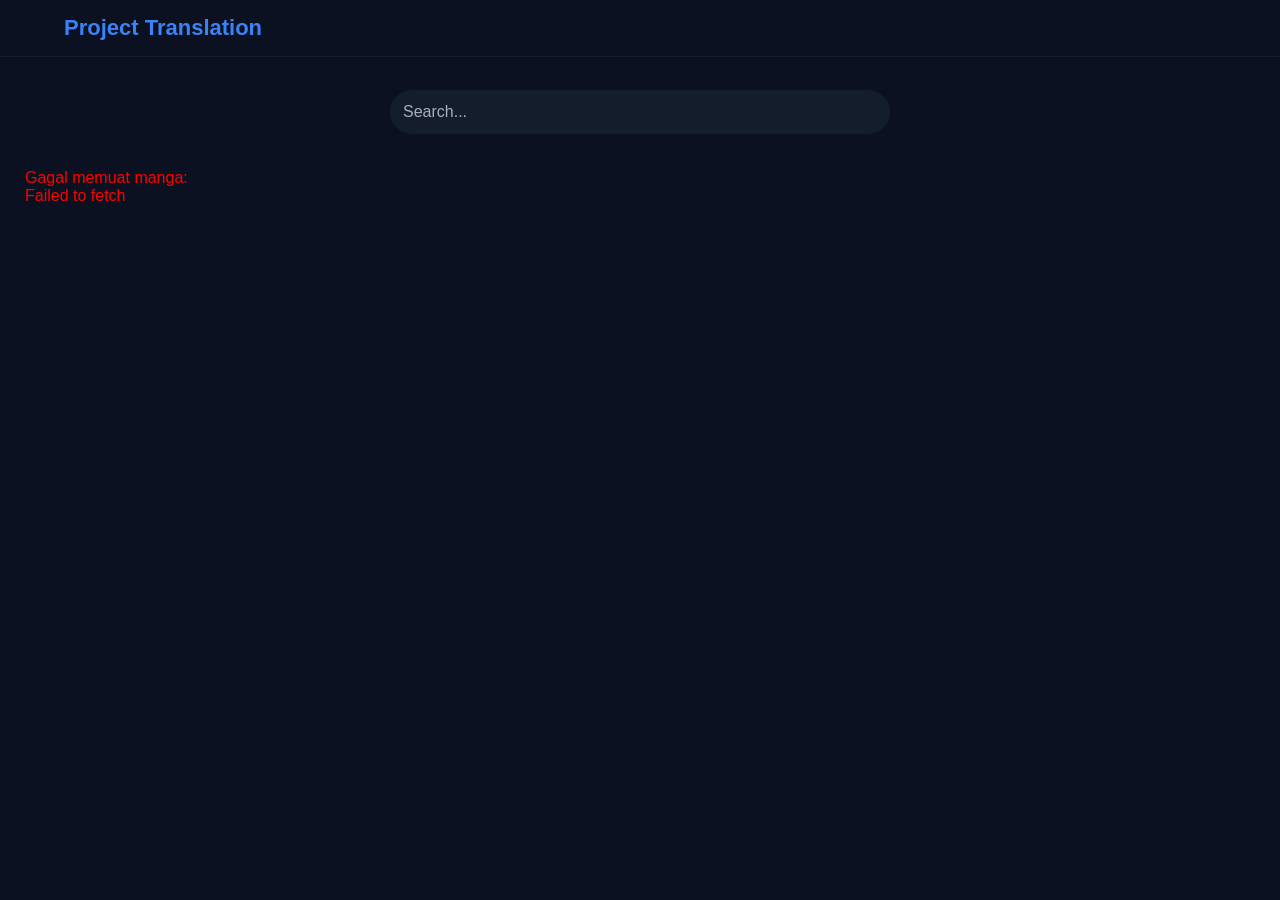
==== commit cb8a361f: "Update index.html" ====
--- a/index.html
+++ b/index.html
@@ -1,100 +1,144 @@
 <!doctype html>
 <html lang="id">
-  <head>
-    <meta charset="UTF-8" />
-    <meta name="viewport" content="width=device-width, initial-scale=1.0" />
-    <title>Manga Translation</title>
-    <link rel="stylesheet" href="style.css" />
-  </head>
-  <body>
-    <header>
-      <nav class="navbar">
-        <div class="logo">Project Translation</div>
-      </nav>
-    </header>
 
-    <div id="search-box-container">
-      <input type="text" id="search-input" placeholder="Search..." />
-    </div>
+<head>
+  <meta charset="UTF-8" />
+  <meta name="viewport" content="width=device-width, initial-scale=1.0" />
+  <title>Manga Translation</title>
+  <link rel="stylesheet" href="style.css" />
+</head>
 
-    <section class="manga-container" id="manga-list"></section>
+<body>
+  <header>
+    <nav class="navbar">
+      <div class="logo">Project Translation</div>
+    </nav>
+  </header>
 
-    <script>
-      const BASE_URL = "https://pub-e8931c5705eb48b4b09534f5efbeacb9.r2.dev";
-      const container = document.getElementById("manga-list");
+  <div id="search-box-container">
+    <input type="text" id="search-input" placeholder="Search..." />
+  </div>
 
-      // --- Helper: Potong teks ---
-      function truncate(str, max = 150) {
-        return str && str.length > max
-          ? str.substring(0, max) + "..."
-          : str || "Tidak ada deskripsi.";
-      }
+  <section class="manga-container" id="manga-list"></section>
 
-      // --- Helper: Buat card HTML dari data manga ---
-      function createMangaCard(id, manga) {
-        const genres = manga.genre || manga.genres || ["Unknown"];
-        const genreText = Array.isArray(genres) ? genres.join(" • ") : genres;
-        const status = (manga.status || "unknown").toLowerCase();
-        const chapters = manga.chapters || {};
-        const keys = Object.keys(chapters);
-        const latestChapter = keys.length > 0 ? keys[keys.length - 1] : "?";
+  <script>
+    const BASE_URL = "https://pub-e8931c5705eb48b4b09534f5efbeacb9.r2.dev";
+    const container = document.getElementById("manga-list");
 
-        return `
+    // --- Helper: Potong teks ---
+    function truncate(str, max = 150) {
+      return str && str.length > max
+        ? str.substring(0, max) + "..."
+        : str || "Tidak ada deskripsi.";
+    }
+
+    // --- Helper: Buat card HTML dari data manga ---
+    function createMangaCard(id, manga) {
+      const genres = manga.genre || manga.genres || ["Unknown"];
+      const genreText = Array.isArray(genres) ? genres.join(" • ") : genres;
+      const status = (manga.status || "unknown").toLowerCase();
+     
+      return `
     <a class="manga-item-wrapper" href="project1/manga1/manga.html?id=${id}">
       <img src="${BASE_URL}/${id}/${manga.prefix}.png" alt="${manga.title || id}">
       <div class="manga-card-content">
         <div class="manga-item-title">${manga.title || id}</div>
         <span class="manga-card-badge">${genreText}</span>
-        <p class="manga-card-desc">${truncate(manga.synopsis)}</p>
-        <div class="manga-card-meta">
+        
         <span class="manga-card-status status-${status}">${status}</span>
-          <span class="chapter-info">Last Release: Chapter ${latestChapter}</span>
-        </div>
+        
       </div>
     </a>
   `;
+    }
+
+    // --- Helper: Buat 1 skeleton card ---
+function createSkeletonCard() {
+  return `
+    <div class="skeleton-card">
+      <div class="skeleton-img"></div>
+      <div class="skeleton-content">
+        <div class="skeleton-badge"></div>
+        <div class="skeleton-title"></div>
+        <div class="skeleton-status"></div>
+      </div>
+    </div>
+  `;
+}
+
+function getSkeletonCount() {
+  const width = window.innerWidth;
+  if (width <= 768) return 4;    // mobile
+  if (width <= 1024) return 8;   // tablet
+  return 14;                      // desktop
+}
+
+// --- Helper: Tampilkan sejumlah skeleton ---
+function showSkeletons(count) {
+  container.innerHTML = Array.from({ length: count }, createSkeletonCard).join("");
+}
+
+
+
+    // --- Load & Render ---
+    async function loadManga() {
+     showSkeletons(getSkeletonCount());
+      try {
+        const res = await fetch(`${BASE_URL}/manga.json?t=${Date.now()}`, { cache: "no-store" });
+        if (!res.ok) throw new Error(`HTTP ${res.status}`);
+        const data = await res.json();
+
+        container.innerHTML = Object.entries(data)
+          .map(([id, manga]) => createMangaCard(id, manga))
+          .join("");
+      } catch (err) {
+        container.innerHTML = `<p style="color:red;">Gagal memuat manga: ${err.message}</p>`;
+        console.error("Gagal load manga:", err);
       }
+    }
 
-      // --- Load & Render ---
-      async function loadManga() {
-        try {
-          const res = await fetch(`${BASE_URL}/manga.json`);
-          if (!res.ok) throw new Error(`HTTP ${res.status}`);
-          const data = await res.json();
+    loadManga();
 
-          container.innerHTML = Object.entries(data)
-            .map(([id, manga]) => createMangaCard(id, manga))
-            .join("");
-        } catch (err) {
-          container.innerHTML = `<p style="color:red;">Gagal memuat manga: ${err.message}</p>`;
-          console.error("Gagal load manga:", err);
-        }
-      }
+    // --- Search ---
+    document
+      .getElementById("search-input")
+      .addEventListener("input", function () {
+        const keyword = this.value.toLowerCase();
+        document.querySelectorAll(".manga-item-wrapper, .manga-card-badge").forEach((item) => {
+          const title = item
+            .querySelector(".manga-item-title, .manga-card-badge")
+            .textContent.toLowerCase();
+          item.style.display = title.includes(keyword) ? "flex" : "none";
+        });
+      });
 
-      loadManga();
+    if (window.matchMedia("(hover: none) and (pointer: coarse)").matches) {
+  document.addEventListener("click", (e) => {
+    const card = e.target.closest(".manga-item-wrapper");
+    if (!card) return;
+    if (e.ctrlKey || e.metaKey || e.button === 1) return;
+    e.preventDefault();
+    document.querySelectorAll(".manga-item-wrapper.clicked").forEach((el) =>
+      el.classList.remove("clicked")
+    );
+    card.classList.add("clicked");
+    setTimeout(() => {
+      window.location.href = card.href;
+    }, 150);
+  });
+}
+ 
 
-      // --- Search ---
-      document
-        .getElementById("search-input")
-        .addEventListener("input", function () {
-          const keyword = this.value.toLowerCase();
-          document.querySelectorAll(".manga-item-wrapper").forEach((item) => {
-            const title = item
-              .querySelector(".manga-item-title")
-              .textContent.toLowerCase();
-            item.style.display = title.includes(keyword) ? "flex" : "none";
-          });
-        });
+    // --- Service Worker ---
+    if ("serviceWorker" in navigator) {
+      window.addEventListener("load", () => {
+        navigator.serviceWorker
+          .register("sw.js")
+          .then((reg) => console.log("Service Worker terdaftar:", reg.scope))
+          .catch((err) => console.log("SW gagal:", err));
+      });
+    }
+  </script>
+</body>
 
-      // --- Service Worker ---
-      if ("serviceWorker" in navigator) {
-        window.addEventListener("load", () => {
-          navigator.serviceWorker
-            .register("sw.js")
-            .then((reg) => console.log("Service Worker terdaftar:", reg.scope))
-            .catch((err) => console.log("SW gagal:", err));
-        });
-      }
-    </script>
-  </body>
 </html>
--- a/style.css
+++ b/style.css
@@ -1,3 +1,21 @@
+:root {
+  --blue-default: #3b82f6;
+  --white-default: #e2e8f0;
+  --light-grey: #b1b7c2f2;
+  --background: #0b1120;
+  --background-transparent: #0b1120e6;
+  --dark-grey: #141d2c;
+  --ongoing-status: #3b82f6;
+  --hiatus-status: #fb923c;
+  --complete-status: #3cfb83;
+  --black-shadow: #00000080;
+
+
+
+}
+
+
+
 * {
   margin: 0;
   padding: 0;
@@ -5,9 +23,10 @@
   font-family: "Poppins", sans-serif;
   -webkit-tap-highlight-color: transparent;
 }
+
 body {
-  background: #0b1120;
-  color: #e2e8f0;
+  background: var(--background);
+  color: var(--white-default);
   overflow-x: hidden;
   max-width: 100%;
   transition: opacity 0.9s ease;
@@ -16,21 +35,23 @@
 body.fade-out {
   opacity: 0;
 }
+
 header {
   position: fixed;
   top: 0;
   width: 100%;
-  background: rgba(11, 17, 32, 0.9);
+  background: var(--background);
+  -webkit-backdrop-filter: blur(10px);
   backdrop-filter: blur(10px);
-  border-bottom: 1px solid rgba(59, 130, 246, 0.2);
+  border-bottom: 1px solid var(--dark-grey);
   z-index: 1000;
-  padding-bottom: 5px;
 }
 
 /* SMOOTH SCROLL */
 html {
   scroll-behavior: smooth;
 }
+
 /* Navbar */
 .navbar {
   width: 90%;
@@ -39,19 +60,23 @@
   justify-content: space-between;
   padding: 15px 0;
 }
+
 .logo {
-  color: #3b82f6;
+  text-decoration: none;
+  color: var(--blue-default);
   font-weight: 700;
   font-size: 22px;
 }
 
+
 /* Container Search Bar */
 #search-box-container {
   display: flex;
   justify-content: center;
   align-items: center;
   width: 100%;
-  margin-top: 90px; /* Gunakan margin-top, bukan padding-top */
+  margin-top: 90px;
+  /* Gunakan margin-top, bukan padding-top */
   padding-inline: 20px;
   box-sizing: border-box;
 }
@@ -59,12 +84,13 @@
 /* Input Search */
 #search-input {
   width: 100%;
-  max-width: 500px; /* Membatasi lebar maksimal agar tidak terlalu panjang di desktop */
+  max-width: 500px;
+  /* Membatasi lebar maksimal agar tidak terlalu panjang di desktop */
   padding: 12px;
   border-radius: 25px;
-  border: 1px solid #1e293b;
-  background: #1e293b;
-  color: #e2e8f0;
+  border: 1px solid var(--dark-grey);
+  background: var(--dark-grey);
+  color: var(--light-grey);
   font-size: 1rem;
   outline: none;
   transition: all 0.3s ease;
@@ -72,28 +98,26 @@
 
 /* Efek saat input diklik/fokus */
 #search-input:focus {
-  border-color: #3b82f6;
-  box-shadow: 0 0 10px rgba(59, 130, 246, 0.3);
+  border-color: var(--blue-default);
+  box-shadow: 0 0 10px #3b82f64d;
 }
 
 #search-input::placeholder {
-  color: #94a3b8;
+  color: var(--light-grey);
 }
 
 /*Manga*/
 .manga-container {
   padding-top: 15px;
-  padding-left: 40px;
-  padding-right: 40px;
+  padding-left: 25px;
+  padding-right: 25px;
   display: grid;
   max-width: 100%;
-  grid-template-columns: repeat(
-    auto-fill,
-    minmax(400px, 1fr)
-  ); /* 3 horizontal */
-  gap: 30px;
+  grid-template-columns: repeat(auto-fill,
+      minmax(180px, 1fr));
+  gap: 20px;
   margin: 20px auto;
-  /* JARAKKAN GALLERY DARI AREA KANAN */
+  justify-items: center;
 }
 
 /* Wrapper - kurangi jarak antar elemen */
@@ -105,127 +129,194 @@
   outline: none;
   width: 100%;
   display: flex;
-  flex-direction: row;
-  align-items: center;
+  flex-direction: column;
+  align-items: stretch;
   text-align: center;
-  background: #1e293b;
+  background: transparent;
+  border-radius: 8px;
+  overflow: hidden;
+  border: 2px solid var(--dark-grey);
+  max-width: 200px;
+}
+
+
+@media (hover: hover) and (pointer: fine) {
+  .manga-item-wrapper:hover {
+    transform: translateY(-5px);
+    border-color: var(--blue-default);
+  }
+}
+
+.manga-item-wrapper.clicked {
+  transform: translateY(-5px);
+  border-color: var(--blue-default);
+}
+
+.manga-item-wrapper img {
+  display: block;
+  width: 100%;
+  aspect-ratio: 3 / 4;
+  object-fit: cover;
+  padding: 0;
+  box-sizing: border-box;
+  border-radius: 8px 8px 0 0;
+}
+
+.manga-card-content {
+  padding: 12px 4px;
+  display: flex;
+  flex: 1;
+  flex-direction: column;
+  justify-content: flex-start;
+  text-align: left;
+  overflow: hidden;
+}
+
+
+/* Judul Manga - font lebih besar & lebih menarik */
+.manga-item-title {
+  color: var(--white-default);
+  font-size: 1rem;
+  font-weight: 700;
+  padding: 0;
+  text-align: left;
+  margin: 8px 0;
+  letter-spacing: 0.5px;
+  display: -webkit-box;
+  -webkit-line-clamp: 2;
+  line-clamp: 2;
+  -webkit-box-orient: vertical;
+  box-orient: vertical;
+  overflow: hidden;
+}
+
+.manga-card-badge {
+  /* #2a3850 warna cadangan abu-abu */
+  font-size: 0.7rem;
+  color: var(--light-grey);
+  font-weight: 700;
+  letter-spacing: 1px;
+  line-height: 1.5;
+  text-transform: capitalize;
+  white-space: normal;
+  overflow: hidden;
+  overflow-wrap: break-word;
+  max-width: 100%;
+  min-width: 0;
+  margin-bottom: 5px;
+}
+
+
+/* Base style untuk semua status tag */
+.manga-card-status {
+  font-size: 0.7rem;
+  text-transform: uppercase;
+  font-weight: 600;
+  letter-spacing: 1px;
+  display: flex;
+  align-items: center;
+  gap: 5px;
+  animation: blink-status 1s infinite alternate;
+
+}
+
+.manga-card-status::before {
+  content: "";
+  display: block;
+  width: 7px;
+  height: 7px;
+  border-radius: 50%;
+  background-color: currentColor;
+  box-shadow: 0 0 8px currentColor;
+}
+
+@keyframes blink-status {
+  0% {
+    opacity: 0.25;
+  }
+
+  100% {
+    opacity: 1;
+
+  }
+}
+
+.status-ongoing {
+  color: var(--ongoing-status);
+}
+
+.status-completed {
+  color: var(--complete-status);
+}
+
+.status-hiatus {
+  color: var(--hiatus-status);
+}
+
+.skeleton-card {
+  width: 100%;
+  display: flex;
+  flex-direction: column;
   border-radius: 12px;
   overflow: hidden;
-  min-height: 250px;
-  border: 1px solid rgba(255, 255, 255, 0.05);
-}
-
-/* Efek Hover untuk Wrapper */
-.manga-item-wrapper:hover {
-  transform: translateY(-5px);
-  border-color: rgba(59, 130, 246, 0.5);
-  box-shadow:
-    0 10px 25px rgba(0, 0, 0, 0.4),
-    0 0 15px rgba(59, 130, 246, 0.2);
-}
-
-.manga-item-wrapper img {
-  display: block;
+  border: 2px solid var(--biru-gelap);
+}
+
+.skeleton-img,
+.skeleton-badge,
+.skeleton-title,
+.skeleton-status {
+  background: linear-gradient(90deg, #1e293b 25%, #334155 50%, #1e293b 75%);
+  background-size: 200% 100%;
+  animation: skeleton-shimmer 1.5s infinite;
+  border-radius: 4px;
+}
+
+.skeleton-img {
+  width: 100%;
+  aspect-ratio: 3 / 4;
+  border-radius: 0;
+}
+
+.skeleton-content {
+  padding: 12px 4px;
+  display: flex;
+  flex-direction: column;
+  gap: 8px;
+}
+
+.skeleton-badge {
+  width: 60%;
+  height: 14px;
+}
+
+.skeleton-title {
+  width: 85%;
+  height: 18px;
+}
+
+.skeleton-status {
   width: 40%;
-  height: 100%;
-  object-fit: cover;
-}
-.manga-card-content {
-  padding: 20px;
-  display: flex;
-  flex: 1;
-  flex-direction: column;
-  justify-content: center;
-  text-align: left;
-}
-.manga-card-badge {
-  font-size: 0.7rem;
-  color: #3b82f6;
-  font-weight: 700;
-  letter-spacing: 1px;
-  margin-bottom: 10px;
-  text-transform: uppercase;
-  white-space: nowrap;
-  overflow: hidden;
-  text-overflow: ellipsis;
-  max-width: 100%;
-}
-/* Judul Manga - font lebih besar & lebih menarik */
-.manga-item-title {
-  color: #e9ecf0;
-  font-size: 20px; /*Font lebih besar*/
-  font-weight: 600;
-  padding: 0;
-  text-align: left;
-  margin: 0 0 10px 0;
-}
-
-.manga-card-desc {
-  font-size: 0.85rem;
-  color: #d4dce4;
-  line-height: 1.5;
-  margin-bottom: 15px;
-  display: -webkit-box;
-  -webkit-line-clamp: 3;
-  -webkit-box-orient: vertical;
-  line-clamp: 3;
-  overflow: hidden;
-}
-
-.manga-card-meta {
-  display: flex;
-  flex-direction: column;
-  gap: 2px;
-  margin-bottom: 0;
-}
-
-/* Base style untuk semua status tag */
-.manga-card-status {
-  font-size: 0.8rem;
-  text-transform: uppercase;
-}
-
-.status-ongoing {
-  color: #60a5fa;
-}
-.status-completed {
-  color: #4ade80;
-}
-.status-hiatus {
-  color: #fb923c;
-}
-
-/* Info Chapter */
-.chapter-info {
-  color: #93c5fd;
-  font-size: 0.8rem;
-}
-/* AREA TOMBOL KEMBALI*/
-.back-area {
-  position: fixed;
-  top: 65px;
-  right: 0;
-  width: 55px;
-  height: 100vh;
-  background: #1e6cff;
-  border-left: 5px solid #1e6cff;
-  z-index: 999;
-  transition: all 0.1s ease;
-}
-.back-area:hover {
-  background: transparent;
-  border-left: 5px solid #1e6cff;
-}
-.back-area:active {
-  outline: none;
-}
+  height: 12px;
+}
+
+@keyframes skeleton-shimmer {
+  0% {
+    background-position: 200% 0;
+  }
+
+  100% {
+    background-position: -200% 0;
+  }
+}
+
 
 /* ===== MANGA DETAIL PAGE ===== */
 .manga-detail-container {
-  padding-top: 140px;
+  padding-top: 100px;
   padding-bottom: 60px;
-  margin-right: 90px; /* Ruang untuk back-area */
-  margin-left: 20px;
+  margin-right: 15px;
+  margin-left: 15px;
   min-height: 100vh;
   display: flex;
   justify-content: center;
@@ -235,18 +326,20 @@
 /* Card Utama - Menggunakan Grid Layout */
 .manga-detail-card {
   display: grid;
-  gap: 40px;
-  background: #1e293b;
-  border-radius: 20px;
-  padding: 50px;
+  column-gap: 40px;
+  row-gap: 20px;
+  background: #141d2c;
+  border-radius: 10px;
+  padding: 30px;
+  padding-top: 30px;
   max-width: 1300px;
   width: 100%;
-  box-shadow: 0 0 40px rgba(59, 130, 246, 0.4);
-  /* Kolom 1: Cover (350px), Kolom 2: Konten (1fr) */
-  grid-template-columns: 350px 1fr;
-  grid-template-rows: auto auto auto;
+  grid-template-columns: 250px 1fr;
+  grid-template-rows: max-content max-content max-content 1fr auto;
   grid-template-areas:
     "cover title"
+    "cover genre"
+    "cover meta"
     "cover synopsis"
     "chapters chapters";
   overflow: hidden;
@@ -257,10 +350,9 @@
   grid-area: cover;
   aspect-ratio: 3 / 4;
   width: 100%;
-  border-radius: 20px;
+  border-radius: 5px;
   overflow: hidden;
-  border: 4px solid #2563eb;
-  box-shadow: 0 10px 20px rgba(0, 0, 0, 0.5);
+  box-shadow: 0 10px 20px var(--black-shadow);
 }
 
 .manga-cover img {
@@ -278,15 +370,16 @@
 .manga-title {
   grid-area: title;
   display: flex;
-  align-items: center; /* Tengah vertikal di area title */
+  align-items: center;
+  /* Tengah vertikal di area title */
   justify-content: center;
   text-align: center;
   width: 100%;
 }
 
 .manga-title h1 {
-  color: #e2e8f0;
-  font-size: 1.5rem;
+  color: var(--white-default);
+  font-size: 1.7rem;
   font-weight: 700;
   line-height: 1.2;
   margin: 0;
@@ -295,11 +388,68 @@
   overflow-wrap: break-word;
 }
 
+.manga-genre-container {
+  grid-area: genre;
+  display: flex;
+  justify-content: center;
+  align-items: center;
+  width: 100%;
+}
+
+.manga-detail-genre {
+  font-size: 0.75rem;
+  color: var(--light-grey);
+  font-weight: 700;
+  letter-spacing: 1px;
+  text-transform: uppercase;
+  text-align: center;
+}
+
+.manga-meta-container {
+  grid-area: meta;
+  display: flex;
+  flex-wrap: wrap;
+  justify-content: center;
+  align-items: center;
+  gap: 10px;
+  width: 100%;
+}
+
+
+
+.manga-detail-status {
+  font-size: 0.8rem;
+  text-transform: uppercase;
+  font-weight: 600;
+  text-align: center;
+  letter-spacing: 1px;
+  display: flex;
+  align-items: center;
+  gap: 6px;
+}
+
+.manga-detail-status::before {
+  content: "";
+  display: block;
+  width: 9px;
+  height: 9px;
+  border-radius: 50%;
+  background-color: currentColor;
+  box-shadow: 0 0 8px currentColor;
+}
+
+.manga-detail-ch-count {
+  color: var(--light-grey);
+  font-size: 0.9rem;
+  text-align: center;
+}
+
+
 .manga-synopsis {
   grid-area: synopsis;
-  color: #e2e8f0;
-  font-size: 1.2rem;
-  line-height: 1.8;
+  color: var(--white-default);
+  font-size: 1rem;
+  line-height: 1.6;
   text-align: justify;
   word-break: break-word;
   overflow-wrap: break-word;
@@ -308,21 +458,23 @@
 /* Area Chapter */
 .manga-chapters {
   grid-area: chapters;
-  color: #e2e8f0;
-  display: flex;
-  align-items: center; /* Judul dan list sejajar atas */
+  color: var(--white-default);
+  display: flex;
+  align-items: center;
+  /* Judul dan list sejajar atas */
   flex-direction: column;
   gap: 20px;
 }
 
 .manga-chapters h3 {
-  color: #3b82f6;
-  font-size: 1.8rem;
+  color: var(--blue-default);
+  font-size: 1.3rem;
   font-weight: 600;
-  margin-bottom: 25px;
+  margin-bottom: 15px;
   margin-top: 0;
   text-align: center;
-  width: 100%; /* Lebar minimal untuk judul chapter */
+  width: 100%;
+  letter-spacing: 1px;
 }
 
 .chapter-list {
@@ -330,7 +482,8 @@
   padding: 0;
   margin: 0;
   display: flex;
-  flex-wrap: wrap; /* Tombol akan turun ke baris baru jika penuh */
+  flex-wrap: wrap;
+  /* Tombol akan turun ke baris baru jika penuh */
   gap: 10px;
   justify-content: center;
   width: 100%;
@@ -338,39 +491,36 @@
 
 .chapter-list li {
   flex: 1;
-  background: rgba(59, 130, 246, 0.15);
+  background: #3b82f626;
   border-radius: 40px;
   transition: all 0.1s ease;
-  border: 1px solid rgba(59, 130, 246, 0.3);
 }
 
 .chapter-list li a {
   display: block;
   padding: 12px 24px;
-  color: #e2e8f0;
+  color: var(--white-default);
   text-decoration: none;
   font-weight: 500;
-  font-size: 1.1rem;
+  font-size: 0.9rem;
   text-align: center;
   white-space: nowrap;
+  letter-spacing: 1px;
 }
 
 .chapter-list li:hover {
   background: #2563eb;
   transform: translateY(-3px);
-  border-color: #2563eb;
-  box-shadow: 0 5px 15px rgba(37, 99, 246, 0.4);
 }
 
 /* ===== CHAPTER SUDAH DIBACA ===== */
 .chapter-list li.read {
-  background: rgba(59, 130, 246, 0.05);
-  border-color: rgba(59, 130, 246, 0.1);
+  background: #3b82f60d;
   opacity: 0.6;
 }
 
 .chapter-list li.read a {
-  color: #94a3b8;
+  color: var(--light-grey);
   position: relative;
   padding-right: 35px;
 }
@@ -390,60 +540,79 @@
   position: relative;
 }
 
+
+
+
 /* ===== READER PAGE ===== */
 .reader-container {
-  padding-top: 140px;
-  padding-bottom: 60px;
+  padding-top: 100px;
+  padding-bottom: 50px;
   margin: 0;
   min-height: 100vh;
-  max-width: none; /* agar konten tetap di tengah */
-}
+  max-width: none;
+  /* agar konten tetap di tengah */
+}
+
 .chapter-title {
   text-align: center;
   margin-bottom: 30px;
 }
+
 .chapter-title h1 {
-  color: #3b82f6;
-  font-size: 2rem;
+  color: var(--white-default);
+  font-size: 1.6rem;
   word-break: break-word;
 }
+
 .chapter-images {
   display: flex;
   flex-direction: column;
   align-items: center;
   gap: 3px;
   width: 100%;
-}
+  max-width: 700px;
+  margin: 0 auto;
+}
+
 .chapter-images img {
   width: 100%;
   max-width: 100%;
   height: auto;
   display: block;
 }
+
 .chapter-navigation {
   display: flex;
   justify-content: center;
-  gap: 20px;
-  margin-top: 40px;
+  gap: 35px;
+  margin-top: 30px;
   flex-wrap: wrap;
 }
+
 .nav-btn {
-  padding: 12px 30px;
-  background: #2563eb;
-  color: white;
+  display: flex;
+  align-items: center;
+  justify-content: center;
+  width: 35px;
+  height: 35px;
+  background: transparent;
+  color: var(--white-default);
   text-decoration: none;
-  border-radius: 50px;
-  font-weight: 600;
+  border-radius: 50%;
   transition: all 0.1s;
-  border: 2px solid transparent;
-  min-width: 120px;
-  text-align: center;
-}
+  border: 1px solid transparent;
+}
+
 .nav-btn:focus {
-  background: transparent;
-  border-color: #2563eb;
   color: #2563eb;
   transform: translateY(-3px);
+}
+
+.nav-icon {
+  width: 30px;
+  height: 30px;
+  flex-shrink: 0;
+  color: inherit;
 }
 
 /* Container progress bar */
@@ -452,71 +621,66 @@
   bottom: 0;
   left: 0;
   width: 100%;
-  height: 5px;
-  background: rgba(59, 130, 246, 0.2); /* latar belakang abu-abu gelap */
+  height: 3px;
+  background: var(--dark-grey);
+  /* latar belakang abu-abu gelap */
   z-index: 999;
 }
+
 /* Bar yang menunjukkan progres */
 .reading-progress-bar {
   height: 100%;
   width: 0%;
-  background: #3b82f6; /* warna biru */
+  background: var(--blue-default);
+  /* warna biru */
   transition: width 0.1s ease;
   /*border-radius: 0 2px 2px 0;*/
 }
 
-/* Tombol toggle mode baca*/
-.ebook-btn {
-  margin-left: 1rem;
-  padding: 0.4rem 1rem;
-  background: #444;
-  color: white;
-  border: none;
-  border-radius: 4px;
-  cursor: pointer;
-  font-size: 0.9rem;
-}
-.ebook-btn.active {
-  background: #c0392b;
-}
 /* Tombol ikon mode baca */
 .ebook-icon-btn {
-  background: rgba(255, 255, 255, 0.1);
-  border: 1px solid rgba(255, 255, 255, 0.6);
+  background: #ffffff1a;
+  border: 1px solid var(--light-grey);
   border-radius: 6px;
   padding: 6px;
   cursor: pointer;
   display: inline-flex;
   align-items: center;
   justify-content: center;
-  color: #fff;
+  color: var(--white-default);
   transition:
     background 0.2s,
     border-color 0.2s;
   vertical-align: middle;
 }
+
 .ebook-icon-btn:hover {
-  background: rgba(255, 255, 255, 0.1);
-  border-color: rgba(255, 255, 255, 0.6);
-}
+  background: #ffffff1a;
+  border-color: #ffffff99;
+}
+
 /* Saat mode ebook aktif, tombol lebih menonjol */
 .ebook-icon-btn.active {
-  background: rgba(255, 100, 100, 0.3);
+  background: #ff64644d;
   border-color: #ff6b6b;
 }
+
 /* Sembunyikan ikon yang tidak sesuai */
 .icon-scroll,
 .icon-ebook {
   display: none;
 }
+
 /* Default: tampilkan ikon scroll (karena mode awal scroll) */
 .ebook-icon-btn .icon-scroll {
   display: block;
 }
+
 /* Saat mode ebook aktif, sembunyikan ikon scroll & tampilkan ikon ebook */
 .ebook-icon-btn.active .icon-scroll {
   display: none;
 }
+
 .ebook-icon-btn.active .icon-ebook {
   display: block;
 }
@@ -525,135 +689,168 @@
 #ebook-viewer {
   display: none;
   width: 100%;
-  max-width: none;
+  max-width: 700px;
   margin: 1rem auto;
   cursor: pointer;
+  -webkit-user-select: none;
   user-select: none;
 }
+
 #ebook-viewer img {
   width: 100%;
   height: auto;
   display: block;
-  box-shadow: 0 2px 8px rgba(0, 0, 0, 0.2);
-}
+}
+
 
 /* ===== TAMPILAN TABLET / HP LEBAR ===== */
 @media (max-width: 900px) {
-  .manga-detail-container {
-    margin-right: 65px; /* Tetap mempertahankan back-area */
-    margin-left: 10px;
-    padding-top: 120px;
-  }
+  .manga-container {
+    gap: 10px;
+  }
+
+
   .manga-detail-card {
-    /* Menggunakan Grid untuk mengatur ulang posisi elemen mobile */
-    grid-template-columns: 1fr; /* Satu kolom penuh */
-    grid-template-rows: auto;
-    gap: 25px;
+    gap: 5px;
     padding: 30px;
-    max-width: 600px;
-    /* Urutan Layout Mobile sesuai permintaan: */
+    padding-top: 15px;
+    grid-template-columns: 200px 1fr;
+    grid-template-rows: max-content max-content max-content max-content auto;
     grid-template-areas:
-      "title"
-      "cover"
-      "synopsis"
-      "chapters";
+      "cover title"
+      "cover genre"
+      "cover meta"
+      "synopsis synopsis"
+      "chapters chapters";
   }
 
   /* 1. Judul Manga (Paling Atas) */
   .manga-title {
     grid-area: title;
-    padding-bottom: 10px;
-  }
+    padding-bottom: 0px;
+    /* Adjust padding if needed */
+  }
+
   .manga-title h1 {
-    font-size: 2rem;
-  }
-
-  /* 2. Cover (Tepat di Bawah Judul) */
+    font-size: 1.5rem;
+  }
+
+ 
   .manga-cover {
-    grid-area: cover;
-    max-width: 300px; /* Batasi ukuran cover agar tidak terlalu besar di HP */
-    margin: 0 auto; /* Tengah horizontal */
-    border-radius: 15px;
+    max-width: 250px;
+    margin-top: 15px;
   }
 
   /* 3. Sinopsis (Di Bawah Cover) */
   .manga-synopsis {
     grid-area: synopsis;
-    font-size: 0.95rem;
-    line-height: 1.6;
+    font-size: 0.9rem;
     text-align: left;
-    padding: 0 10px;
+    padding: 0 5px;
+    margin-top: 10px;
+    /* Tambahan jarak dari cover */
+
+  }
+
+  .manga-chapters {
+    margin-top: 10px;
+    /* Tambahan jarak dari sinopsis */
   }
 
   .manga-chapters h3 {
-    font-size: 1.4rem;
-    margin-bottom: 20px;
+    margin-bottom: 10px;
   }
 
   .chapter-list li {
     border-radius: 20px;
   }
+
   .chapter-list li a {
     padding: 10px 16px;
-    font-size: 0.9rem;
+    font-size: 0.85rem;
   }
 }
 
 /* ===== TAMPILAN MOBILE ===== */
 @media (max-width: 768px) {
   .manga-container {
-    margin-right: 15px;
-    margin-left: 15px;
-    gap: 20px;
-    padding-top: 10px;
-    padding-left: 5px;
-    padding-right: 5px;
-    grid-template-columns: 1fr;
-  }
+    padding-left: 15px;
+    padding-right: 15px;
+    grid-template-columns: repeat(auto-fill,
+        minmax(160px, 1fr));
+  }
+
+  .manga-detail-container {
+    padding-top: 85px;
+    padding-bottom: 45px;
+  }
+
+  .manga-detail-card {
+    gap: 5px;
+    padding: 20px;
+    padding-top: 5px;
+    grid-template-columns: 120px 1fr;
+  }
+
   .manga-item-title {
-    font-size: 17px; /*Font lebih besar*/
-  }
+    font-size: 0.9rem;
+  }
+
+  .manga-detail-status {
+    font-size: 0.65rem;
+  }
+
+  .manga-detail-status::before {
+    content: "";
+    display: block;
+    width: 8px;
+    height: 8px;
+    border-radius: 50%;
+    background-color: currentColor;
+    box-shadow: 0 0 7px currentColor;
+  }
+
+  .manga-detail-genre {
+    font-size: 0.65rem;
+  }
+  .manga-title h1 {
+    font-size: 1.2rem;
+  }
+
+  .manga-detail-ch-count {
+    font-size: 0.75rem;
+  }
+
   .chapter-title h1 {
-    font-size: 1.5rem;
-  }
+    font-size: 1.2rem;
+  }
+
   .reader-container {
-    padding-top: 120px;
-  }
-  .nav-btn {
-    padding: 10px 20px;
-    font-size: 0.9rem;
-    min-width: 100px;
-  }
+    padding-top: 90px;
+    padding-bottom: 40;
+  }
+
 }
 
 /* ===== TAMPILAN HP KECIL ===== */
 @media (max-width: 480px) {
-  .manga-detail-card {
-    padding: 20px;
-    gap: 25px;
-  }
+
+
 
   .manga-cover {
     max-width: 220px;
   }
 
-  .manga-title h1 {
-    font-size: 1.6rem;
-  }
-
-  .chapter-list li a {
-    padding: 8px 14px;
-    font-size: 0.85rem;
-  }
-  .reader-container {
-    padding-bottom: 30px;
-  }
-  .chapter-navigation {
-    gap: 10px;
-  }
+
+
   .nav-btn {
-    padding: 8px 16px;
-    font-size: 0.8rem;
-    min-width: 80px;
-  }
-}
+    width: 30px;
+    height: 30px;
+  }
+
+  .nav-icon {
+    width: 25px;
+    height: 25px;
+  }
+
+}
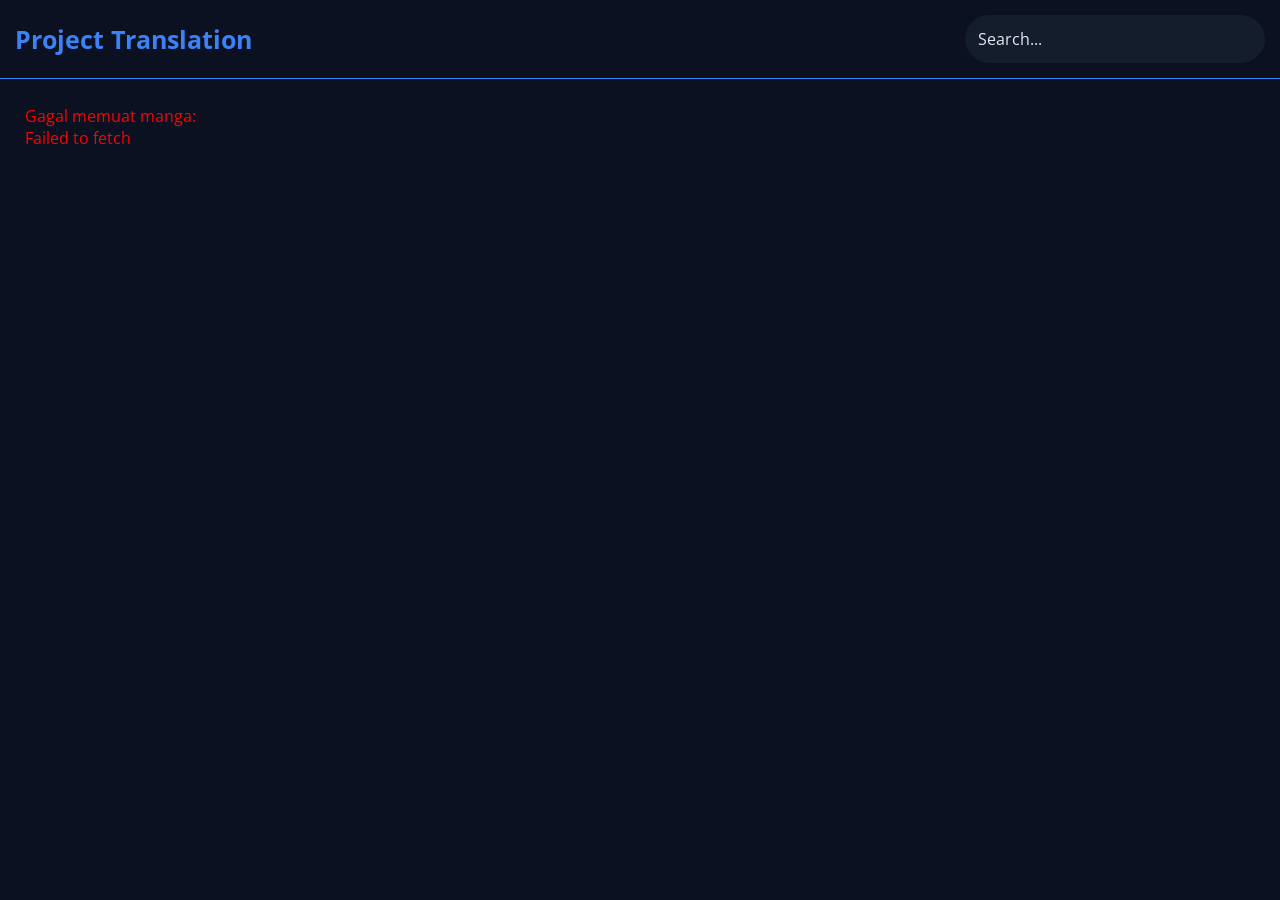
==== commit f36166fe: "Refactor search box and improve event handling" ====
--- a/index.html
+++ b/index.html
@@ -12,12 +12,13 @@
   <header>
     <nav class="navbar">
       <div class="logo">Project Translation</div>
+      <div id="search-box-container">
+    <input type="text" id="search-input" placeholder="Search..." />
+  </div>
     </nav>
   </header>
 
-  <div id="search-box-container">
-    <input type="text" id="search-input" placeholder="Search..." />
-  </div>
+ 
 
   <section class="manga-container" id="manga-list"></section>
 
@@ -37,16 +38,16 @@
       const genres = manga.genre || manga.genres || ["Unknown"];
       const genreText = Array.isArray(genres) ? genres.join(" • ") : genres;
       const status = (manga.status || "unknown").toLowerCase();
-     
+
       return `
     <a class="manga-item-wrapper" href="project1/manga1/manga.html?id=${id}">
       <img src="${BASE_URL}/${id}/${manga.prefix}.png" alt="${manga.title || id}">
       <div class="manga-card-content">
         <div class="manga-item-title">${manga.title || id}</div>
         <span class="manga-card-badge">${genreText}</span>
-        
+
         <span class="manga-card-status status-${status}">${status}</span>
-        
+
       </div>
     </a>
   `;
@@ -104,13 +105,14 @@
       .getElementById("search-input")
       .addEventListener("input", function () {
         const keyword = this.value.toLowerCase();
-        document.querySelectorAll(".manga-item-wrapper, .manga-card-badge").forEach((item) => {
+        document.querySelectorAll(".manga-item-wrapper").forEach((item) => {
           const title = item
-            .querySelector(".manga-item-title, .manga-card-badge")
+            .querySelector(".manga-item-title")
             .textContent.toLowerCase();
           item.style.display = title.includes(keyword) ? "flex" : "none";
         });
       });
+
 
     if (window.matchMedia("(hover: none) and (pointer: coarse)").matches) {
   document.addEventListener("click", (e) => {
@@ -127,7 +129,14 @@
     }, 150);
   });
 }
- 
+  window.addEventListener("pageshow", (e) => {
+  if (e.persisted) {
+    document.querySelectorAll(".manga-item-wrapper.clicked").forEach((el) =>
+      el.classList.remove("clicked")
+    );
+  }
+});
+
 
     // --- Service Worker ---
     if ("serviceWorker" in navigator) {
--- a/style.css
+++ b/style.css
@@ -1,3 +1,6 @@
+@import url('https://fonts.googleapis.com/css2?family=Open+Sans:wght@400;500;600;700&display=swap');
+
+
 :root {
   --blue-default: #3b82f6;
   --white-default: #e2e8f0;
@@ -15,12 +18,11 @@
 }
 
 
-
 * {
   margin: 0;
   padding: 0;
   box-sizing: border-box;
-  font-family: "Poppins", sans-serif;
+  font-family: "Open Sans", sans-serif;
   -webkit-tap-highlight-color: transparent;
 }
 
@@ -43,7 +45,8 @@
   background: var(--background);
   -webkit-backdrop-filter: blur(10px);
   backdrop-filter: blur(10px);
-  border-bottom: 1px solid var(--dark-grey);
+  
+  border-bottom: 1px solid var(--blue-default);
   z-index: 1000;
 }
 
@@ -54,18 +57,24 @@
 
 /* Navbar */
 .navbar {
-  width: 90%;
+  width: 100%;
   margin: auto;
   display: flex;
   justify-content: space-between;
-  padding: 15px 0;
+  align-items: center;
+  padding-top: 15px;
+  padding-bottom: 15px;
+  min-height: 77.2px;
+
 }
 
 .logo {
   text-decoration: none;
   color: var(--blue-default);
   font-weight: 700;
-  font-size: 22px;
+  font-size: 25px;
+  margin-left: 15px;
+  line-height: 1; 
 }
 
 
@@ -74,23 +83,19 @@
   display: flex;
   justify-content: center;
   align-items: center;
-  width: 100%;
-  margin-top: 90px;
-  /* Gunakan margin-top, bukan padding-top */
-  padding-inline: 20px;
+  width: auto;
   box-sizing: border-box;
+  margin-right: 15px;
 }
 
 /* Input Search */
 #search-input {
-  width: 100%;
-  max-width: 500px;
-  /* Membatasi lebar maksimal agar tidak terlalu panjang di desktop */
+  width: 300px;
   padding: 12px;
   border-radius: 25px;
   border: 1px solid var(--dark-grey);
   background: var(--dark-grey);
-  color: var(--light-grey);
+  color: var(--white-default);
   font-size: 1rem;
   outline: none;
   transition: all 0.3s ease;
@@ -103,12 +108,12 @@
 }
 
 #search-input::placeholder {
-  color: var(--light-grey);
+  color: var(--white-default);
 }
 
 /*Manga*/
 .manga-container {
-  padding-top: 15px;
+  padding-top: 85px;
   padding-left: 25px;
   padding-right: 25px;
   display: grid;
@@ -639,6 +644,7 @@
 
 /* Tombol ikon mode baca */
 .ebook-icon-btn {
+  margin-right: 20px;
   background: #ffffff1a;
   border: 1px solid var(--light-grey);
   border-radius: 6px;
@@ -773,6 +779,11 @@
 
 /* ===== TAMPILAN MOBILE ===== */
 @media (max-width: 768px) {
+
+  #search-input {
+  max-width: 200px;
+  }
+
   .manga-container {
     padding-left: 15px;
     padding-right: 15px;
